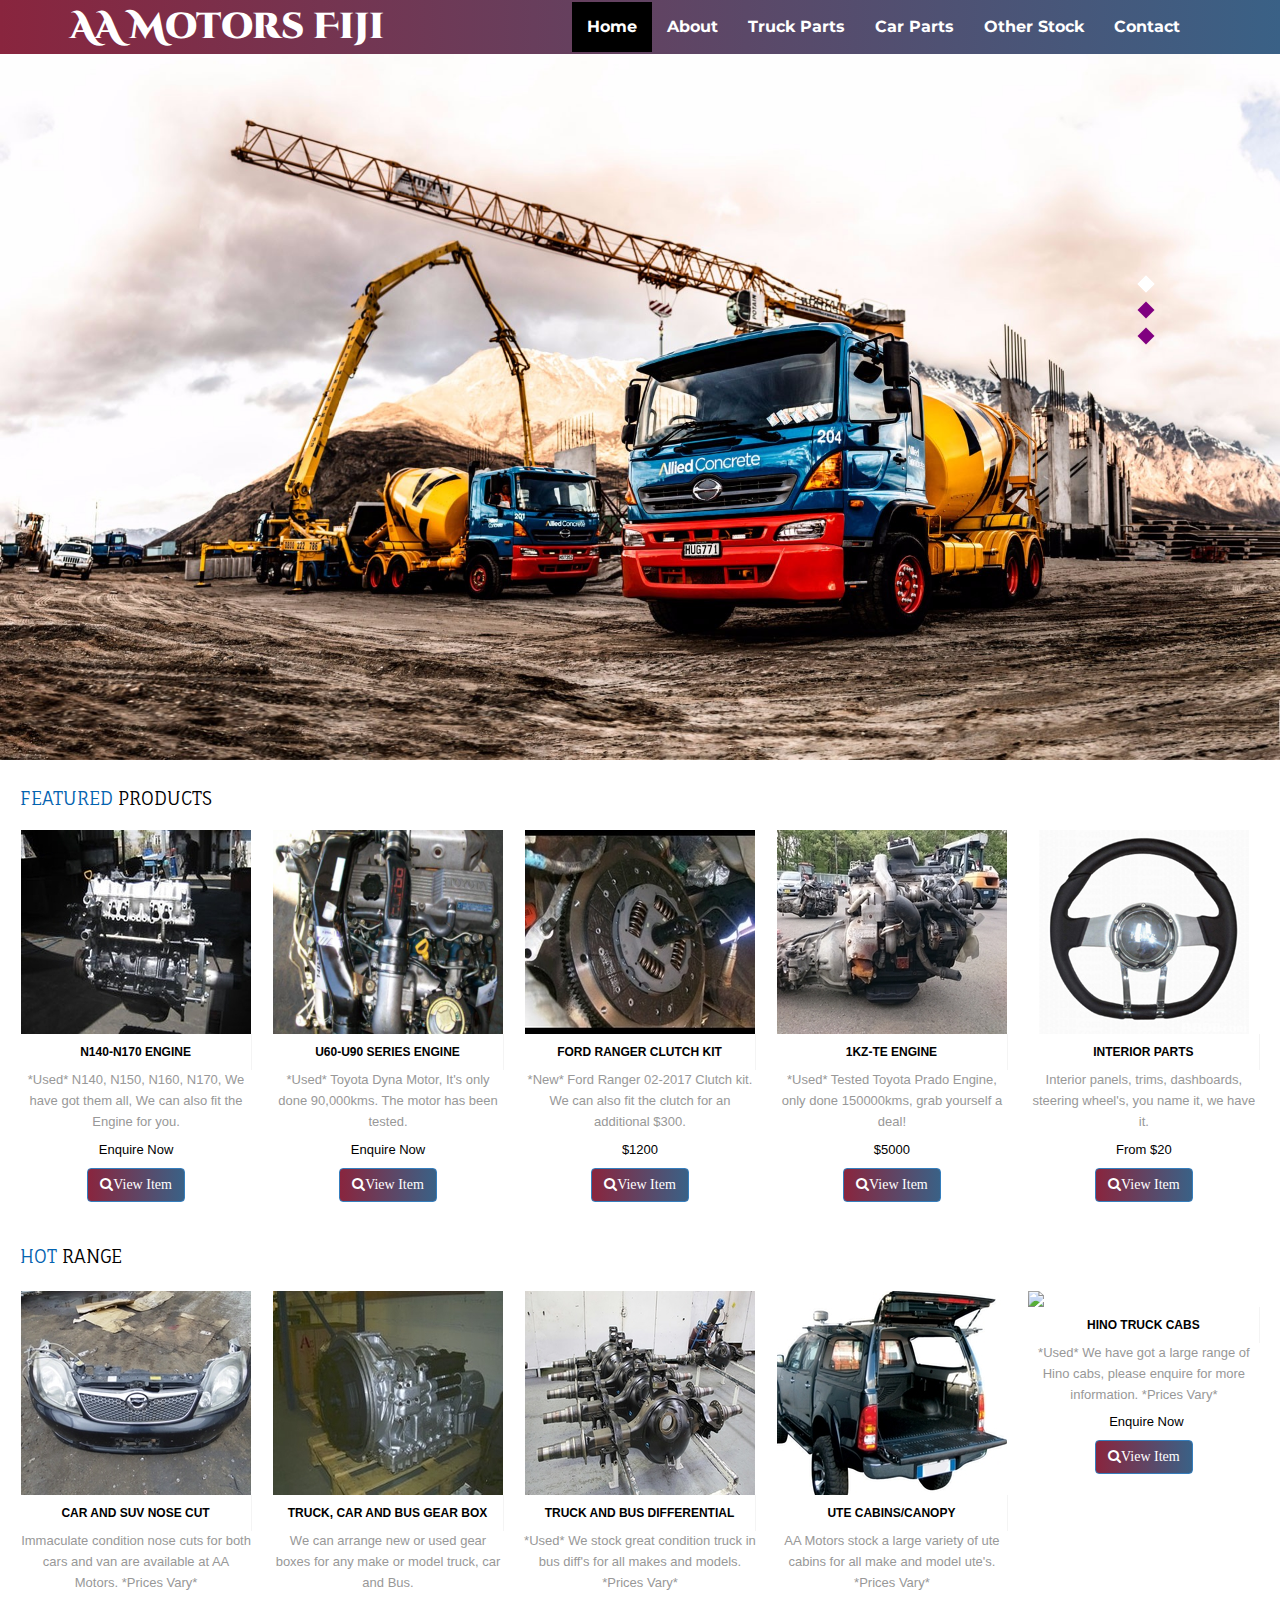
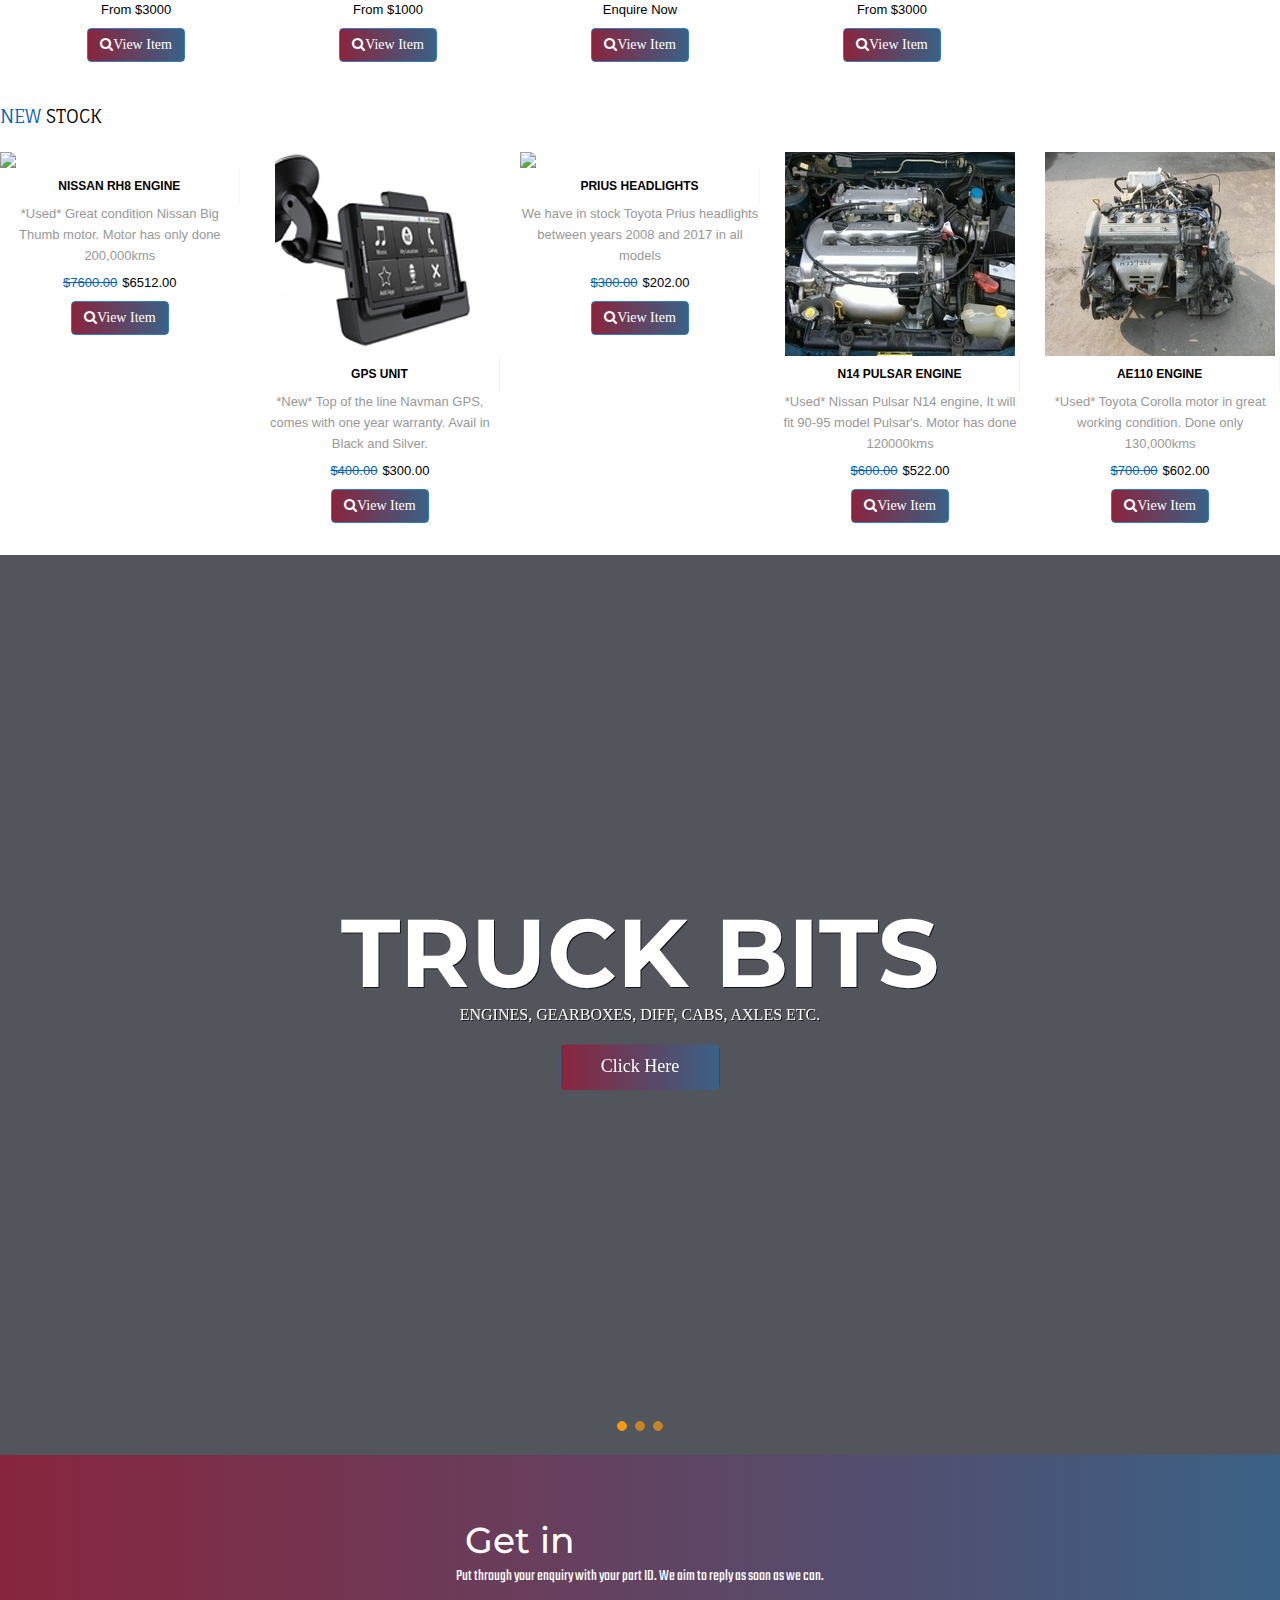
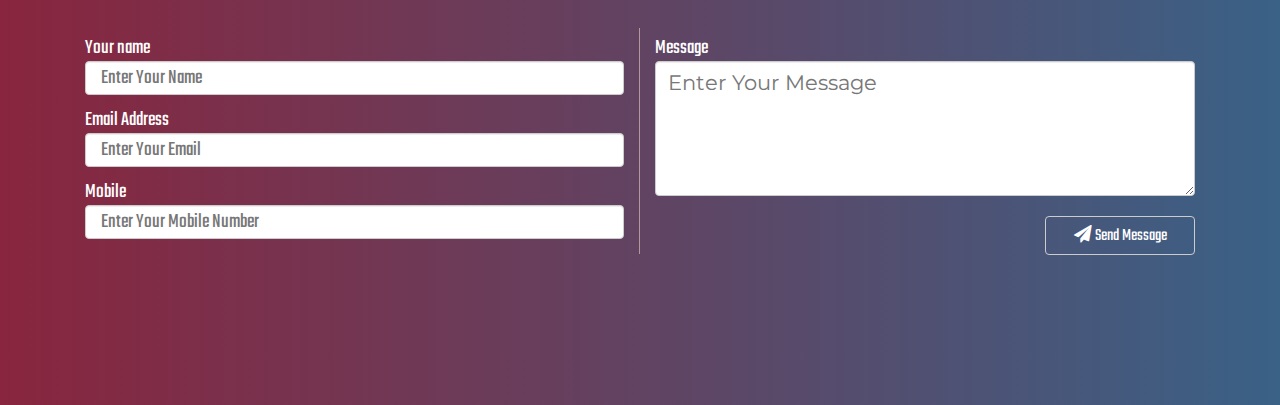
==== index.html @ eac6864b "Update index.html" ====
<!DOCTYPE HTML>
<html>
	<head>
		<meta http-equiv="Content-Type" content="text/html; charset=utf-8" />
		<title>AA Motors Fiji | Truck Parts | Car Parts | Spare Parts</title>
		<link href="css/style.css" rel="stylesheet" type="text/css"  media="all" />
		<link href='http://fonts.googleapis.com/css?family=Fauna+One' rel='stylesheet' type='text/css'>
		<link rel="stylesheet" href="css/responsiveslides.css">
		<script src="http://ajax.googleapis.com/ajax/libs/jquery/1.8.3/jquery.min.js"></script>
		<script src="js/responsiveslides.min.js"></script>
		
		
		 <link href="vendor/bootstrap/css/bootstrap.min.css" rel="stylesheet">
		  <link href="https://fonts.googleapis.com/css?family=Oleo+Script:400,700" rel="stylesheet">
   	<link href="https://fonts.googleapis.com/css?family=Teko:400,700" rel="stylesheet">
   	<link href="https://maxcdn.bootstrapcdn.com/font-awesome/4.7.0/css/font-awesome.min.css" rel="stylesheet">
<!--CODEEE-->
<!-- Custom-Stylesheet-Links -->
<!-- Bootstrap-CSS --> 	<link rel="stylesheet" href="css/bootstrap.min.css"	type="text/css" media="all">
<!-- Index-Page-CSS --> <link rel="stylesheet" href="css/style.css" 		type="text/css" media="all">
<!-- Animate.CSS --> 	<link rel="stylesheet" href="css/animate.css" 		type="text/css" media="all">
<!-- //Custom-Stylesheet-Links -->

<!-- Fonts -->
<!-- Body-Font -->	 <link rel="stylesheet" href="//fonts.googleapis.com/css?family=Open+Sans:400,300,600,700,800" type="text/css">
<!-- Logo-Font -->	 <link rel="stylesheet" href="//fonts.googleapis.com/css?family=Cinzel+Decorative:400,900,700" type="text/css">
<!-- Navbar-Font --> <link rel="stylesheet" href="//fonts.googleapis.com/css?family=Montserrat:400,700"			   type="text/css">
	
	<!-- CODEEE END -->
   
		  <script>
		    // You can also use "$(window).load(function() {"
			    $(function () {
			
			      // Slideshow 1
			      $("#slider1").responsiveSlides({
			        maxwidth: 1920,
			        speed: 600
			      });
			});
		  </script>
	</head>
	<body>
		<!---start-wrap--->
		
			<!---start-header--->
			
			<!--- nav bar--->
			
			
		<div class="header agileits w3layouts" id="home">

		<!-- Navbar -->
		<nav class="navbar navbar-default w3l aits wow bounceInUp agileits w3layouts">
			<div class="container">

				<div class="navbar-header agileits w3layouts">
					<button type="button" class="navbar-toggle agileits w3layouts collapsed" data-toggle="collapse" data-target="#navbar" aria-expanded="false">
						<span class="sr-only agileits w3layouts">Toggle navigation</span>
						<span class="icon-bar w3l"></span>
						<span class="icon-bar aits"></span>
						<span class="icon-bar w3laits"></span>
					</button>
					<a class="navbar-brand agileits w3layouts" href="index.html">AA Motors Fiji</a>
				</div>

				<div id="navbar" class="navbar-collapse agileits w3layouts navbar-right collapse">
					<ul class="nav agileits w3layouts navbar-nav">
						<li class="active"><a href="index.html">Home</a></li>
						<li><a href="about.html">About</a></li>
						<li><a href="truck.html">Truck Parts</a></li>
						<li><a href="carparts.html">Car Parts</a></li>
						<li><a href="otherstock.html">Other Stock</a></li>
						<li><a href="contact.html">Contact</a></li>
					</ul>
				</div>

			</div>
		</nav>
		<!-- //Navbar -->
						
			<!---end-top-header--->
			<!---End-header--->
			</div>
			
				<!--start-image-slider---->
					
				
		<div class="slider agileits w3layouts">
			<div class="slider-1 agileits w3layouts">
				<ul class="rslides agileits w3layouts" id="slider1">
				<li>
					<img src="images/slide-1.jpg" alt="Agileits W3layouts">
					
					<div class="caption agileits w3layouts">
						<h4> <span></span></h4>
					</div>
				</li>
				<li>
					<img src="images/slide-2.jpg" alt="Agileits W3layouts">
					<div class="caption agileits w3layouts">
						<h3></h3>
					</div>			
				</li>
				<!--<li>
					<img src="images/slide-3.jpg" alt="Agileits W3layouts">
					<div class="caption agileits w3layouts">
						<h3></h3>
					</div>
				</li>
				<li>
					<img src="images/slide-4.jpg" alt="Agileits W3layouts">
					<div class="caption agileits w3layouts">
						<h3></h3>
					</div>
				</li>-->
				<li>
					<img src="images/slide-5.jpg" alt="Agileits W3layouts">
					
					<div class="caption agileits w3layouts">
						<h3></h3>
					</div>
					
				</li>
			</ul>
			</div>
			
		</div>
		<!-- //Slider1 -->
		<div class="clearfix"></div>

	</div>
					
					
					
					<!--End-image-slider---->
				<div class="content">
					<div class="products-box">
					<div class="products">
						<h5><span>FEATURED</span> PRODUCTS</h5>
						<div class="section group">
							<div class="grid_1_of_5 images_1_of_5">
								 <img src="images/n140.jpg">
								 <h3>N140-N170 Engine</h3>
								 <p>*Used* N140, N150, N160, N170, We have got them all, We can also fit the Engine for you.</p>
								 <h4>Enquire Now</h4>
							     <button type="button" class="btn btn-primary" data-toggle="modal" data-target="#product_view14"><i class="fa fa-search"></i>View Item</button>
						   </div>
						   
							<div class="grid_1_of_5 images_1_of_5">
								 <img src="images/dyna.jpg">
								 <h3>U60-U90 Series Engine</h3>
								<p>*Used* Toyota Dyna Motor, It's only done 90,000kms. The motor has been tested.</p>
								<h4>Enquire Now</h4>
							   <button type="button" class="btn btn-primary" data-toggle="modal" data-target="#product_view13"><i class="fa fa-search"></i>View Item</button>
						    </div>

							<div class="grid_1_of_5 images_1_of_5">
								<img src="images/clutch.jpg">
								 <h3>Ford Ranger Clutch Kit</h3>
								 <p>*New* Ford Ranger 02-2017 Clutch kit. We can also fit the clutch for an additional $300.</p>
								 <h4>$1200</h4>
							   <button type="button" class="btn btn-primary" data-toggle="modal" data-target="#product_view12"><i class="fa fa-search"></i>View Item</button>
							</div>
							<div class="grid_1_of_5 images_1_of_5">
								 <img src="images/1kz.jpg">
								 <h3>1KZ-TE Engine </h3>
								 <p>*Used* Tested Toyota Prado Engine, only done 150000kms, grab yourself a deal! </p>
								 <h4>$5000</h4>
							     <button type="button" class="btn btn-primary" data-toggle="modal" data-target="#product_view11"><i class="fa fa-search"></i>View Item</button>
							</div>
							<div class="grid_1_of_5 images_1_of_5">
								 <img src="images/g4.jpg">
								 <h3>Interior Parts</h3>
								 <p>Interior panels, trims, dashboards, steering wheel's, you name it, we have it.</p>
								 <h4>From $20</h4>
							     <button type="button" class="btn btn-primary" data-toggle="modal" data-target="#product_view10"><i class="fa fa-search"></i>View Item</button>
							</div>
						</div>
					</div>
					
					
					
					
					
					<div class="products products-secondbox">
						<h5><span>Hot</span> Range</h5>
						<div class="section group">
							<div class="grid_1_of_5 images_1_of_5">
								 <img src="images/nosecut.jpg">
								 <h3>Car and Suv Nose Cut</h3>
								 <p>Immaculate condition nose cuts for both cars and van are available at AA Motors. *Prices Vary*</p>
								 <h4>From $3000</h4>
							    <button type="button" class="btn btn-primary" data-toggle="modal" data-target="#product_view9"><i class="fa fa-search"></i>View Item</button>
						   </div>
							<div class="grid_1_of_5 images_1_of_5">
								 <img src="images/gearbox.jpg">
								 <h3>Truck, Car and Bus Gear Box</h3>
								<p>We can arrange new or used gear boxes for any make or model truck, car and Bus. </p>
								 <h4>From $1000</h4>
							     <button type="button" class="btn btn-primary" data-toggle="modal" data-target="#product_view8"><i class="fa fa-search"></i>View Item</button>
						    </div>
							<div class="grid_1_of_5 images_1_of_5">
								<img src="images/diff.jpg">
								 <h3>Truck and Bus Differential</h3>
								 <p>*Used* We stock great condition truck in bus diff's for all makes and models. *Prices Vary*</p>
								  <h4>Enquire Now</h4>
							    <button type="button" class="btn btn-primary" data-toggle="modal" data-target="#product_view7"><i class="fa fa-search"></i>View Item</button>
							</div>
							<div class="grid_1_of_5 images_1_of_5">
								 <img src="images/ute.jpg">
								 <h3>Ute Cabins/Canopy </h3>
								 <p>AA Motors stock a large variety of ute cabins for all make and model ute's. *Prices Vary*</p>
								 <h4>From $3000</h4>
							    <button type="button" class="btn btn-primary" data-toggle="modal" data-target="#product_view6"><i class="fa fa-search"></i>View Item</button>
							</div>
							<div class="grid_1_of_5 images_1_of_5">
								 <img src="images/hinoc.jpg">
								 <h3>Hino Truck Cabs</h3>
								 <p>*Used* We have got a large range of Hino cabs, please enquire for more information. *Prices Vary*</p>
								 <h4><span></span>Enquire Now</h4>
							     <button type="button" class="btn btn-primary" data-toggle="modal" data-target="#product_view5"><i class="fa fa-search"></i>View Item</button>
							</div>
						</div>
					</div>
				</div>
			</div>
			
			<div class="products products-secondbox">
						<h5><span>New</span> Stock</h5>
						<div class="section group">
							<div class="grid_1_of_5 images_1_of_5">
								 <img src="images/rh8.jpg">
								 <h3>Nissan RH8 Engine</h3>
								 <p>*Used* Great condition Nissan Big Thumb motor. Motor has only done 200,000kms </p>
								 <h4><span>$7600.00</span>$6512.00</h4>
							   <button type="button" class="btn btn-primary" data-toggle="modal" data-target="#product_view4"><i class="fa fa-search"></i>View Item</button>
						   </div>
						   
							<div class="grid_1_of_5 images_1_of_5">
								 <img src="images/g6.jpg">
								 <h3>GPS Unit</h3>
								<p>*New* Top of the line Navman GPS, comes with one year warranty. Avail in Black and Silver.</p>
								 <h4><span>$400.00</span>$300.00</h4>
							     <button type="button" class="btn btn-primary" data-toggle="modal" data-target="#product_view3"><i class="fa fa-search"></i>View Item</button>
						    </div>
							<div class="grid_1_of_5 images_1_of_5">
								<img src="images/prius.jpg">
								 <h3>Prius Headlights</h3>
								 <p>We have in stock Toyota Prius headlights between years 2008 and 2017 in all models</p>
								  <h4><span>$300.00</span>$202.00</h4>
							    <button type="button" class="btn btn-primary" data-toggle="modal" data-target="#product_view2"><i class="fa fa-search"></i>View Item</button>
							</div>
							<div class="grid_1_of_5 images_1_of_5">
								 <img src="images/n14.jpg">
								 <h3>N14 Pulsar Engine </h3>
								 <p>*Used* Nissan Pulsar N14 engine, It will fit 90-95 model Pulsar's. Motor has done 120000kms</p>
								 <h4><span>$600.00</span>$522.00</h4>
							     <button type="button" class="btn btn-primary" data-toggle="modal" data-target="#product_view1"><i class="fa fa-search"></i>View Item</button>
							</div>
							<div class="grid_1_of_5 images_1_of_5">
								 <img src="images/ae110.jpg">
								 <h3>AE110 Engine</h3>
								 <p>*Used* Toyota Corolla motor in great working condition. Done only 130,000kms</p>
								 <h4><span>$700.00</span>$602.00</h4>
							     <button type="button" class="btn btn-primary" data-toggle="modal" data-target="#product_view"><i class="fa fa-search"></i>View Item</button>
							</div>
						</div>
					</div>
				</div>
			</div>
			<div class="clear"> </div>
			
			
			<div class="modal fade product_view" id="product_view">
    <div class="modal-dialog">
        <div class="modal-content">
            <div class="modal-header">
                <a href="#" data-dismiss="modal" class="class pull-right"><span class="glyphicon glyphicon-remove"></span></a>
                <h3 class="modal-title">AE110 Engine</h3>
            </div>
            <div class="modal-body">
                <div class="row">
                    <div class="col-md-6 product_img">
                        <img src="images/ae110.jpg" class="img-responsive">
                    </div>
                    <div class="col-md-6 product_content">
                        
						 <h4 class="modal-title">Product ID: AA0010</h4>
                       
                        <p>Please contact the team at AA Motors for more information on this product. Be sure to add the product ID in the message.</p>
                     
                        <div class="row">
                            <div class="col-md-4 col-sm-6 col-xs-12">
                                <select class="form-control" name="select">
                                    <option value="" selected="">Stock</option>
                                    <option value="black">4</option>
                                    
                                </select>
                            </div>
                            <!-- end col -->
                            <div class="col-md-4 col-sm-6 col-xs-12">
                                <select class="form-control" name="select">
                                    <option value="">Year Avail</option>
                                    <option value="">1994</option>
                                    <option value="">1995</option>
                                    <option value="">1996</option>
                                    <option value="">1998</option>
									 <option value="">1999</option>
                                </select>
                            </div>
                          
                        </div>
                        <div class="space-ten"></div>
                        <div class="btn-ground">
                            <a href="contact.html" ><button type="button" class="btn btn-primary"><span class="glyphicon glyphicon-shopping-cart"></span>Enquire Now</button></a>
                        <!-- <a href="#" onClick="history.go(-1)"><button  type="button" class="btn btn-primary"></a><span class="glyphicon glyphicon-heart" ></span>Go Back</button>-->
                       
					   </div>
                    </div>
                </div>
            </div>
        </div>
		
		</div>
		</div>
		
		
		
			<div class="modal fade product_view" id="product_view1">
    <div class="modal-dialog">
        <div class="modal-content">
            <div class="modal-header">
                <a href="#" data-dismiss="modal" class="class pull-right"><span class="glyphicon glyphicon-remove"></span></a>
                <h3 class="modal-title">N14 Engine</h3>
            </div>
            <div class="modal-body">
                <div class="row">
                    <div class="col-md-6 product_img">
                        <img src="images/n14.jpg" class="img-responsive">
                    </div>
                    <div class="col-md-6 product_content">
                        
						 <h4 class="modal-title">Product ID: AA0011</h4>
                       
                        <p>Please contact the team at AA Motors for more information on this product. Be sure to add the product ID in the message.</p>
                     
                        <div class="row">
                            <div class="col-md-4 col-sm-6 col-xs-12">
                                <select class="form-control" name="select">
                                    <option value="" selected="">Stock</option>
                                    <option value="black">4</option>
                                    
                                </select>
                            </div>
                            <!-- end col -->
                            <div class="col-md-4 col-sm-6 col-xs-12">
                                <select class="form-control" name="select">
                                    <option value="">Year Avail</option>
                                    <option value="">1994</option>
                                    <option value="">1995</option>
                                    <option value="">1996</option>
                                
                                </select>
                            </div>
                          
                        </div>
                        <div class="space-ten"></div>
                        <div class="btn-ground">
                            <a href="contact.html" ><button type="button" class="btn btn-primary"><span class="glyphicon glyphicon-shopping-cart"></span>Enquire Now</button></a>
                        <!-- <a href="#" onClick="history.go(-1)"><button  type="button" class="btn btn-primary"></a><span class="glyphicon glyphicon-heart" ></span>Go Back</button>-->
                       
					   </div>
                    </div>
                </div>
            </div>
        </div>
		
		</div>
		</div>
		
		
		
			<div class="modal fade product_view" id="product_view2">
    <div class="modal-dialog">
        <div class="modal-content">
            <div class="modal-header">
                <a href="#" data-dismiss="modal" class="class pull-right"><span class="glyphicon glyphicon-remove"></span></a>
                <h3 class="modal-title">Prius Headlights</h3>
            </div>
            <div class="modal-body">
                <div class="row">
                    <div class="col-md-6 product_img">
                        <img src="images/Prius.jpg" class="img-responsive">
                    </div>
                    <div class="col-md-6 product_content">
                        
						 <h4 class="modal-title">Product ID: AA0012</h4>
                       
                        <p>Please contact the team at AA Motors for more information on this product. Be sure to add the product ID in the message.</p>
                     
                        <div class="row">
                            <div class="col-md-4 col-sm-6 col-xs-12">
                                <select class="form-control" name="select">
                                    <option value="" selected="">Stock</option>
                                    <option value="black">9</option>
                                    
                                </select>
                            </div>
                            <!-- end col -->
                            <div class="col-md-4 col-sm-6 col-xs-12">
                                <select class="form-control" name="select">
                                    <option value="">Year Avail</option>
                                    <option value="">2008</option>
                                    <option value="">2009</option>
                                    <option value="">2012</option>
                                    <option value="">2014</option>
									 <option value="">2016</option>
                                </select>
                            </div>
                          
                        </div>
                        <div class="space-ten"></div>
                        <div class="btn-ground">
                            <a href="contact.html" ><button type="button" class="btn btn-primary"><span class="glyphicon glyphicon-shopping-cart"></span>Enquire Now</button></a>
                        <!-- <a href="#" onClick="history.go(-1)"><button  type="button" class="btn btn-primary"></a><span class="glyphicon glyphicon-heart" ></span>Go Back</button>-->
                       
					   </div>
                    </div>
                </div>
            </div>
        </div>
		
		</div>
		</div>
		
		
		
			<div class="modal fade product_view" id="product_view3">
    <div class="modal-dialog">
        <div class="modal-content">
            <div class="modal-header">
                <a href="#" data-dismiss="modal" class="class pull-right"><span class="glyphicon glyphicon-remove"></span></a>
                <h3 class="modal-title">GPS Unit</h3>
            </div>
            <div class="modal-body">
                <div class="row">
                    <div class="col-md-6 product_img">
                        <img src="images/g6.jpg" class="img-responsive">
                    </div>
                    <div class="col-md-6 product_content">
                        
						 <h4 class="modal-title">Product ID: AA0013</h4>
                       
                        <p>Please contact the team at AA Motors for more information on this product. Be sure to add the product ID in the message.</p>
                     
                        <div class="row">
                            <div class="col-md-4 col-sm-6 col-xs-12">
                                <select class="form-control" name="select">
                                    <option value="" selected="">Stock</option>
                                    <option value="black">7</option>
                                    
                                </select>
                            </div>
                            <!-- end col -->
                            <div class="col-md-4 col-sm-6 col-xs-12">
                                <select class="form-control" name="select">
                                    <option value="">Model Avail</option>
                                    <option value="">Navman-120</option>
                             
                                </select>
                            </div>
                          
                        </div>
                        <div class="space-ten"></div>
                        <div class="btn-ground">
                            <a href="contact.html" ><button type="button" class="btn btn-primary"><span class="glyphicon glyphicon-shopping-cart"></span>Enquire Now</button></a>
                        <!-- <a href="#" onClick="history.go(-1)"><button  type="button" class="btn btn-primary"></a><span class="glyphicon glyphicon-heart" ></span>Go Back</button>-->
                       
					   </div>
                    </div>
                </div>
            </div>
        </div>
		
		</div>
		</div>
		
		
		
		
			<div class="modal fade product_view" id="product_view4">
    <div class="modal-dialog">
        <div class="modal-content">
            <div class="modal-header">
                <a href="#" data-dismiss="modal" class="class pull-right"><span class="glyphicon glyphicon-remove"></span></a>
                <h3 class="modal-title">RH8 Engine</h3>
            </div>
            <div class="modal-body">
                <div class="row">
                    <div class="col-md-6 product_img">
                        <img src="images/rh8.jpg" class="img-responsive">
                    </div>
                    <div class="col-md-6 product_content">
                        
						 <h4 class="modal-title">Product ID: AA0014</h4>
                       
                        <p>Please contact the team at AA Motors for more information on this product. Be sure to add the product ID in the message.</p>
                     
                        <div class="row">
                            <div class="col-md-4 col-sm-6 col-xs-12">
                                <select class="form-control" name="select">
                                    <option value="" selected="">Stock</option>
                                    <option value="black">2</option>
                                    
                                </select>
                            </div>
                            <!-- end col -->
                       
                          
                        </div>
                        <div class="space-ten"></div>
                        <div class="btn-ground">
                            <a href="contact.html" ><button type="button" class="btn btn-primary"><span class="glyphicon glyphicon-shopping-cart"></span>Enquire Now</button></a>
                        <!-- <a href="#" onClick="history.go(-1)"><button  type="button" class="btn btn-primary"></a><span class="glyphicon glyphicon-heart" ></span>Go Back</button>-->
                       
					   </div>
                    </div>
                </div>
            </div>
        </div>
		
		</div>
		</div>
		
		
		
			<div class="modal fade product_view" id="product_view5">
    <div class="modal-dialog">
        <div class="modal-content">
            <div class="modal-header">
                <a href="#" data-dismiss="modal" class="class pull-right"><span class="glyphicon glyphicon-remove"></span></a>
                <h3 class="modal-title">Hino Cabs</h3>
            </div>
            <div class="modal-body">
                <div class="row">
                    <div class="col-md-6 product_img">
                        <img src="images/Hinoc.jpg" class="img-responsive">
                    </div>
                    <div class="col-md-6 product_content">
                        
						 <h4 class="modal-title">Product ID: AA0015</h4>
                       
                        <p>Please contact the team at AA Motors for more information on Hino cabs. Be sure to add the product ID in the message.</p>
                     
                        <div class="row">
                            <div class="col-md-4 col-sm-6 col-xs-12">
                                <select class="form-control" name="select">
                                    <option value="" selected="">Stock</option>
                                    <option value="black">6</option>
                                    
                                </select>
                            </div>
                            <!-- end col -->
                            <div class="col-md-4 col-sm-6 col-xs-12">
                                <select class="form-control" name="select">
                                    <option value="">Year Avail</option>
                                    <option value="">1994</option>
                                    <option value="">1995</option>
                                    <option value="">1996</option>
                                    <option value="">1998</option>
									 <option value="">1999</option>
                                </select>
                            </div>
                          
                        </div>
                        <div class="space-ten"></div>
                        <div class="btn-ground">
                            <a href="contact.html" ><button type="button" class="btn btn-primary"><span class="glyphicon glyphicon-shopping-cart"></span>Enquire Now</button></a>
                        <!-- <a href="#" onClick="history.go(-1)"><button  type="button" class="btn btn-primary"></a><span class="glyphicon glyphicon-heart" ></span>Go Back</button>-->
                       
					   </div>
                    </div>
                </div>
            </div>
        </div>
		
		</div>
		</div>
		
		
		
			<div class="modal fade product_view" id="product_view6">
    <div class="modal-dialog">
        <div class="modal-content">
            <div class="modal-header">
                <a href="#" data-dismiss="modal" class="class pull-right"><span class="glyphicon glyphicon-remove"></span></a>
                <h3 class="modal-title">Ute cabins/Canopys</h3>
            </div>
            <div class="modal-body">
                <div class="row">
                    <div class="col-md-6 product_img">
                        <img src="images/ute.jpg" class="img-responsive">
                    </div>
                    <div class="col-md-6 product_content">
                        
						 <h4 class="modal-title">Product ID: AA0016</h4>
                       
                        <p>Please contact the team at AA Motors for more information on Ute Cabins/Canopys. Be sure to add the product ID in the message.</p>
                     
                        <div class="row">
                            <div class="col-md-4 col-sm-6 col-xs-12">
                                <select class="form-control" name="select">
                                    <option value="" selected="">Stock</option>
                                    <option value="black">14</option>
                                    
                                </select>
                            </div>
                            <!-- end col -->
                            <div class="col-md-4 col-sm-6 col-xs-12">
                                <select class="form-control" name="select">
                                    <option value="">Models</option>
                                    <option value="">Toyota</option>
                                    <option value="">Nissan</option>
                                    <option value="">Mazda</option>
                                    <option value="">Datsun</option>
									 
                                </select>
                            </div>
                          
                        </div>
                        <div class="space-ten"></div>
                        <div class="btn-ground">
                            <a href="contact.html" ><button type="button" class="btn btn-primary"><span class="glyphicon glyphicon-shopping-cart"></span>Enquire Now</button></a>
                        <!-- <a href="#" onClick="history.go(-1)"><button  type="button" class="btn btn-primary"></a><span class="glyphicon glyphicon-heart" ></span>Go Back</button>-->
                       
					   </div>
                    </div>
                </div>
            </div>
        </div>
		
		</div>
		</div>
		
		
			<div class="modal fade product_view" id="product_view7">
    <div class="modal-dialog">
        <div class="modal-content">
            <div class="modal-header">
                <a href="#" data-dismiss="modal" class="class pull-right"><span class="glyphicon glyphicon-remove"></span></a>
                <h3 class="modal-title">Truck/Van/Bus Diff</h3>
            </div>
            <div class="modal-body">
                <div class="row">
                    <div class="col-md-6 product_img">
                        <img src="images/diff.jpg" class="img-responsive">
                    </div>
                    <div class="col-md-6 product_content">
                        
						 <h4 class="modal-title">Product ID: AA0017</h4>
                       
                        <p>Please contact the team at AA Motors for more information on Diff's. Be sure to add the product ID in the message.</p>
                     
                        <div class="row">
                            <div class="col-md-4 col-sm-6 col-xs-12">
                                <select class="form-control" name="select">
                                    <option value="" selected="">Stock</option>
                                    <option value="black">40</option>
                                    
                                </select>
                            </div>
                            <!-- end col -->
                            <div class="col-md-4 col-sm-6 col-xs-12">
                                <select class="form-control" name="select">
                                    <option value="">All Models</option>
                                    <option value="">Toyota</option>
                                    <option value="">Nissan</option>
                                    <option value="">Isuzu</option>
                                    <option value="">Mazda</option>
									<option value="">Mitsubishi</option>
									 <option value="">Hino</option>
                                </select>
                            </div>
                          
                        </div>
                        <div class="space-ten"></div>
                        <div class="btn-ground">
                            <a href="contact.html" ><button type="button" class="btn btn-primary"><span class="glyphicon glyphicon-shopping-cart"></span>Enquire Now</button></a>
                        <!-- <a href="#" onClick="history.go(-1)"><button  type="button" class="btn btn-primary"></a><span class="glyphicon glyphicon-heart" ></span>Go Back</button>-->
                       
					   </div>
                    </div>
                </div>
            </div>
        </div>
		
		</div>
		</div>
		
		
		
		<div class="modal fade product_view" id="product_view8">
    <div class="modal-dialog">
        <div class="modal-content">
            <div class="modal-header">
                <a href="#" data-dismiss="modal" class="class pull-right"><span class="glyphicon glyphicon-remove"></span></a>
                <h3 class="modal-title">Truck Gearboxes</h3>
            </div>
            <div class="modal-body">
                <div class="row">
                    <div class="col-md-6 product_img">
                        <img src="images/gearbox.jpg" class="img-responsive">
                    </div>
                    <div class="col-md-6 product_content">
                        
						 <h4 class="modal-title">Product ID: AA0018</h4>
                       
                        <p>Please contact the team at AA Motors for more information on Gearboxes. Be sure to add the product ID in the message.</p>
                     
                        <div class="row">
                            <div class="col-md-4 col-sm-6 col-xs-12">
                                <select class="form-control" name="select">
                                    <option value="" selected="">Stock</option>
                                    <option value="black">40</option>
                                    
                                </select>
                            </div>
                            <!-- end col -->
                            <div class="col-md-4 col-sm-6 col-xs-12">
                                <select class="form-control" name="select">
                                    <option value="">All Models</option>
                                    <option value="">Toyota</option>
                                    <option value="">Nissan</option>
                                    <option value="">Isuzu</option>
                                    <option value="">Mazda</option>
									<option value="">Mitsubishi</option>
									 <option value="">Hino</option>
                                </select>
                            </div>
                          
                        </div>
                        <div class="space-ten"></div>
                        <div class="btn-ground">
                            <a href="contact.html" ><button type="button" class="btn btn-primary"><span class="glyphicon glyphicon-shopping-cart"></span>Enquire Now</button></a>
                        <!-- <a href="#" onClick="history.go(-1)"><button  type="button" class="btn btn-primary"></a><span class="glyphicon glyphicon-heart" ></span>Go Back</button>-->
                       
					   </div>
                    </div>
                </div>
            </div>
        </div>
		
		</div>
		</div>
		
		
		<div class="modal fade product_view" id="product_view9">
    <div class="modal-dialog">
        <div class="modal-content">
            <div class="modal-header">
                <a href="#" data-dismiss="modal" class="class pull-right"><span class="glyphicon glyphicon-remove"></span></a>
                <h3 class="modal-title">Nosecuts</h3>
            </div>
            <div class="modal-body">
                <div class="row">
                    <div class="col-md-6 product_img">
                        <img src="images/nosecut.jpg" class="img-responsive">
                    </div>
                    <div class="col-md-6 product_content">
                        
						 <h4 class="modal-title">Product ID: AA0019</h4>
                       
                        <p>Please contact the team at AA Motors for more information on Nosecuts. Be sure to add the product ID in the message.</p>
                     
                        <div class="row">
                            <div class="col-md-4 col-sm-6 col-xs-12">
                                <select class="form-control" name="select">
                                    <option value="" selected="">Stock</option>
                                    <option value="black">20</option>
                                    
                                </select>
                            </div>
                            <!-- end col -->
                            <div class="col-md-4 col-sm-6 col-xs-12">
                                <select class="form-control" name="select">
                                    <option value="">All Models</option>
                                    <option value="">Toyota</option>
                                    <option value="">Nissan</option>
                                    <option value="">Isuzu</option>
                                    <option value="">Mazda</option>
									<option value="">Mitsubishi</option>
									 <option value="">Hino</option>
                                </select>
                            </div>
                          
                        </div>
                        <div class="space-ten"></div>
                        <div class="btn-ground">
                            <a href="contact.html" ><button type="button" class="btn btn-primary"><span class="glyphicon glyphicon-shopping-cart"></span>Enquire Now</button></a>
                        <!-- <a href="#" onClick="history.go(-1)"><button  type="button" class="btn btn-primary"></a><span class="glyphicon glyphicon-heart" ></span>Go Back</button>-->
                       
					   </div>
                    </div>
                </div>
            </div>
        </div>
		
		</div>
		</div>
		
		
		
		<div class="modal fade product_view" id="product_view10">
    <div class="modal-dialog">
        <div class="modal-content">
            <div class="modal-header">
                <a href="#" data-dismiss="modal" class="class pull-right"><span class="glyphicon glyphicon-remove"></span></a>
                <h3 class="modal-title">Interior Parts</h3>
            </div>
            <div class="modal-body">
                <div class="row">
                    <div class="col-md-6 product_img">
                        <img src="images/g4.jpg" class="img-responsive">
                    </div>
                    <div class="col-md-6 product_content">
                        
						 <h4 class="modal-title">Product ID: AA1000</h4>
                       
                        <p>Please contact the team at AA Motors for more information on Interior Bit's. Be sure to add the product ID in the message.</p>
                     
                        <div class="row">
                            <div class="col-md-4 col-sm-6 col-xs-12">
                                <select class="form-control" name="select">
                                    <option value="" selected="">Stock</option>
                                    <option value="black">30+</option>
                                    
                                </select>
                            </div>
                            <!-- end col -->
                            <div class="col-md-4 col-sm-6 col-xs-12">
                                <select class="form-control" name="select">
                                    <option value="">All Models</option>
                                    <option value="">Toyota</option>
                                    <option value="">Nissan</option>
                                    <option value="">Isuzu</option>
                                    <option value="">Mazda</option>
									<option value="">Mitsubishi</option>
									 <option value="">Hino</option>
                                </select>
                            </div>
                          
                        </div>
                        <div class="space-ten"></div>
                        <div class="btn-ground">
                            <a href="contact.html" ><button type="button" class="btn btn-primary"><span class="glyphicon glyphicon-shopping-cart"></span>Enquire Now</button></a>
                        <!-- <a href="#" onClick="history.go(-1)"><button  type="button" class="btn btn-primary"></a><span class="glyphicon glyphicon-heart" ></span>Go Back</button>-->
                       
					   </div>
                    </div>
                </div>
            </div>
        </div>
		
		</div>
		</div>
		
		
		<div class="modal fade product_view" id="product_view11">
    <div class="modal-dialog">
        <div class="modal-content">
            <div class="modal-header">
                <a href="#" data-dismiss="modal" class="class pull-right"><span class="glyphicon glyphicon-remove"></span></a>
                <h3 class="modal-title">1kz Engine</h3>
            </div>
            <div class="modal-body">
                <div class="row">
                    <div class="col-md-6 product_img">
                        <img src="images/1kz.jpg" class="img-responsive">
                    </div>
                    <div class="col-md-6 product_content">
                        
						 <h4 class="modal-title">Product ID: AA1100</h4>
                       
                        <p>Please contact the team at AA Motors for more information on the product. Be sure to add the product ID in the message.</p>
                     
                        <div class="row">
                            <div class="col-md-4 col-sm-6 col-xs-12">
                                <select class="form-control" name="select">
                                    <option value="" selected="">Stock</option>
                                    <option value="black">5</option>
                                    
                                </select>
                            </div>
                            <!-- end col -->
                            <div class="col-md-4 col-sm-6 col-xs-12">
                                <select class="form-control" name="select">
                                    <option value="">Year Avail</option>
                                    <option value="">1996</option>
                                    <option value="">1997</option>
                                    <option value="">1998</option>
                                    <option value="">1999</option>
									
                                </select>
                            </div>
                          
                        </div>
                        <div class="space-ten"></div>
                        <div class="btn-ground">
                            <a href="contact.html" ><button type="button" class="btn btn-primary"><span class="glyphicon glyphicon-shopping-cart"></span>Enquire Now</button></a>
                        <!-- <a href="#" onClick="history.go(-1)"><button  type="button" class="btn btn-primary"></a><span class="glyphicon glyphicon-heart" ></span>Go Back</button>-->
                       
					   </div>
                    </div>
                </div>
            </div>
        </div>
		
		</div>
		</div>
		
		<div class="modal fade product_view" id="product_view13">
    <div class="modal-dialog">
        <div class="modal-content">
            <div class="modal-header">
                <a href="#" data-dismiss="modal" class="class pull-right"><span class="glyphicon glyphicon-remove"></span></a>
                <h3 class="modal-title">Toyota Dyna Engine</h3>
            </div>
            <div class="modal-body">
                <div class="row">
                    <div class="col-md-6 product_img">
                        <img src="images/dyna.jpg" class="img-responsive">
                    </div>
                    <div class="col-md-6 product_content">
                        
						 <h4 class="modal-title">Product ID: AA1300</h4>
                       
                        <p>Please contact the team at AA Motors for more information on this product. Be sure to add the product ID in the message.</p>
                     
                        <div class="row">
                            <div class="col-md-4 col-sm-6 col-xs-12">
                                <select class="form-control" name="select">
                                    <option value="" selected="">Stock</option>
                                    <option value="black">7</option>
                                    
                                </select>
                            </div>
                            <!-- end col -->
                            
                          
                        </div>
                        <div class="space-ten"></div>
                        <div class="btn-ground">
                            <a href="contact.html" ><button type="button" class="btn btn-primary"><span class="glyphicon glyphicon-shopping-cart"></span>Enquire Now</button></a>
                        <!-- <a href="#" onClick="history.go(-1)"><button  type="button" class="btn btn-primary"></a><span class="glyphicon glyphicon-heart" ></span>Go Back</button>-->
                       
					   </div>
                    </div>
                </div>
            </div>
        </div>
		
		</div>
		</div>
		
		
		<div class="modal fade product_view" id="product_view7">
    <div class="modal-dialog">
        <div class="modal-content">
            <div class="modal-header">
                <a href="#" data-dismiss="modal" class="class pull-right"><span class="glyphicon glyphicon-remove"></span></a>
                <h3 class="modal-title">Truck/Van/Bus Diff</h3>
            </div>
            <div class="modal-body">
                <div class="row">
                    <div class="col-md-6 product_img">
                        <img src="images/diff.jpg" class="img-responsive">
                    </div>
                    <div class="col-md-6 product_content">
                        
						 <h4 class="modal-title">Product ID: AA0017</h4>
                       
                        <p>Please contact the team at AA Motors for more information on Diff's. Be sure to add the product ID in the message.</p>
                     
                        <div class="row">
                            <div class="col-md-4 col-sm-6 col-xs-12">
                                <select class="form-control" name="select">
                                    <option value="" selected="">Stock</option>
                                    <option value="black">40</option>
                                    
                                </select>
                            </div>
                            <!-- end col -->
                            <div class="col-md-4 col-sm-6 col-xs-12">
                                <select class="form-control" name="select">
                                    <option value="">All Models</option>
                                    <option value="">Toyota</option>
                                    <option value="">Nissan</option>
                                    <option value="">Isuzu</option>
                                    <option value="">Mazda</option>
									<option value="">Mitsubishi</option>
									 <option value="">Hino</option>
                                </select>
                            </div>
                          
                        </div>
                        <div class="space-ten"></div>
                        <div class="btn-ground">
                            <a href="contact.html" ><button type="button" class="btn btn-primary"><span class="glyphicon glyphicon-shopping-cart"></span>Enquire Now</button></a>
                        <!-- <a href="#" onClick="history.go(-1)"><button  type="button" class="btn btn-primary"></a><span class="glyphicon glyphicon-heart" ></span>Go Back</button>-->
                       
					   </div>
                    </div>
                </div>
            </div>
        </div>
		
		</div>
		</div>
		
		<div class="modal fade product_view" id="product_view12">
    <div class="modal-dialog">
        <div class="modal-content">
            <div class="modal-header">
                <a href="#" data-dismiss="modal" class="class pull-right"><span class="glyphicon glyphicon-remove"></span></a>
                <h3 class="modal-title">CLUTCH KIT</h3>
            </div>
            <div class="modal-body">
                <div class="row">
                    <div class="col-md-6 product_img">
                        <img src="images/clutch.jpg" class="img-responsive">
                    </div>
                    <div class="col-md-6 product_content">
                        
						 <h4 class="modal-title">Product ID: AA1412</h4>
                       
                        <p>Please contact the team at AA Motors for more information on this product. Be sure to add the product ID in the message.</p>
                     
                        <div class="row">
                            <div class="col-md-4 col-sm-6 col-xs-12">
                                <select class="form-control" name="select">
                                    <option value="" selected="">Stock</option>
                                    <option value="black">13</option>
									 <option value="black">ALL models</option>
                                    
                                </select>
                            </div>
                            <!-- end col -->
                            
                          
                        </div>
                        <div class="space-ten"></div>
                        <div class="btn-ground">
                            <a href="contact.html" ><button type="button" class="btn btn-primary"><span class="glyphicon glyphicon-shopping-cart"></span>Enquire Now</button></a>
                        <!-- <a href="#" onClick="history.go(-1)"><button  type="button" class="btn btn-primary"></a><span class="glyphicon glyphicon-heart" ></span>Go Back</button>-->
                       
					   </div>
                    </div>
                </div>
            </div>
        </div>
		
		</div>
		</div>
		
			<div class="modal fade product_view" id="product_view14">
    <div class="modal-dialog">
        <div class="modal-content">
            <div class="modal-header">
                <a href="#" data-dismiss="modal" class="class pull-right"><span class="glyphicon glyphicon-remove"></span></a>
                <h3 class="modal-title">N140-N170 Engine</h3>
            </div>
            <div class="modal-body">
                <div class="row">
                    <div class="col-md-6 product_img">
                        <img src="images/n140.jpg" class="img-responsive">
                    </div>
                    <div class="col-md-6 product_content">
                        
						 <h4 class="modal-title">Product ID: AA1400</h4>
                       
                        <p>Please contact the team at AA Motors for more information on this product. Be sure to add the product ID in the message.</p>
                     
                        <div class="row">
                            <div class="col-md-4 col-sm-6 col-xs-12">
                                <select class="form-control" name="select">
                                    <option value="" selected="">Stock</option>
                                    <option value="black">13</option>
                                    
                                </select>
                            </div>
                            <!-- end col -->
                            
                          
                        </div>
                        <div class="space-ten"></div>
                        <div class="btn-ground">
                            <a href="contact.html" ><button type="button" class="btn btn-primary"><span class="glyphicon glyphicon-shopping-cart"></span>Enquire Now</button></a>
                        <!-- <a href="#" onClick="history.go(-1)"><button  type="button" class="btn btn-primary"></a><span class="glyphicon glyphicon-heart" ></span>Go Back</button>-->
                       
					   </div>
                    </div>
                </div>
            </div>
        </div>
		
		</div>
		</div>
		
		
		<div class="carousel fade-carousel slide" data-ride="carousel" data-interval="2000" id="bs-carousel">
  <!-- Overlay -->
  <div class="overlay"></div>

  <!-- Indicators -->
  <ol class="carousel-indicators">
    <li data-target="#bs-carousel" data-slide-to="0" class="active"></li>
    <li data-target="#bs-carousel" data-slide-to="1"></li>
    <li data-target="#bs-carousel" data-slide-to="2"></li>
  </ol>
  
  <!-- Wrapper for slides -->
  <div class="carousel-inner">
    <div class="item slides active">
      <div class="slide-1"></div>
      <div class="hero">
        <hgroup>
            <h1>Truck Bits</h1>        
            <h3>Engines, Gearboxes, Diff, Cabs, Axles etc.</h3>
        </hgroup>
        <button class="btn btn-hero btn-lg" role="button">Click Here</button>
      </div>
    </div>
    <div class="item slides">
      <div class="slide-2"></div>
      <div class="hero">        
        <hgroup>
            <h1>Digger and Bus Bits</h1>        
            <h3>Engines, Gearboxes, Diff, Cabs, Axles etc.</h3>
        </hgroup>       
        <button class="btn btn-hero btn-lg" role="button">Click Here</button>
      </div>
    </div>
    <div class="item slides">
      <div class="slide-3"></div>
      <div class="hero">        
        <hgroup>
            <h1>Car and Motorbike Bits</h1>        
            <h3>Engines, Gearboxes, Diff, Nose Cuts, Axles etc.</h3>
        </hgroup>
        <button class="btn btn-hero btn-lg" role="button">Click Here</button>
      </div>
    </div>
  </div> 
</div>
		
		
		
			
			<!--contact-->
			
			
   <section id="contact">
			<div class="section-content">
				<h1 class="section-header">Get in <span class="content-header wow fadeIn " data-wow-delay="0.2s" data-wow-duration="2s"> Touch with us</span></h1>
				<h3>Put through your enquiry with your part ID. We aim to reply as soon as we can.</h3>
			</div>
			<div class="contact-section">
			<div class="container">
				<form action ="https://formspree.io/admin@aamotorsfiji.com" method ="post">
					<div class="col-md-6 form-line">
			  			<div class="form-group">
			  				<label for="exampleInputUsername">Your name</label>
					    	<input type="text" class="form-control" id="" placeholder=" Enter Your Name">
				  		</div>
				  		<div class="form-group">
					    	<label for="exampleInputEmail">Email Address</label>
					    	<input type="email" class="form-control" id="exampleInputEmail" placeholder=" Enter Your Email">
					  	</div>	
					  	<div class="form-group">
					    	<label for="telephone">Mobile</label>
					    	<input type="tel" class="form-control" id="telephone" placeholder=" Enter Your Mobile Number">
			  			</div>
			  		</div>
			  		<div class="col-md-6">
			  			<div class="form-group">
			  				<label for ="description"> Message</label>
			  			 	<textarea  class="form-control" id="description" placeholder="Enter Your Message"></textarea>
			  			</div>
			  			<div>

			  				<button type="button" class="btn btn-default submit"><i class="fa fa-paper-plane" aria-hidden="true"></i>  Send Message</button>
			  			</div>
			  			
					</div>
				</form>
			</div>
		</section>

                



				
<!--Contact end-->
			
		
		<!---End-wrap--->
		<!---CODEEEE--->
		<!-- Custom-JavaScript-File-Links -->

		<!-- Default-JavaScript -->	  <script type="text/javascript" src="js/jquery-2.1.4.min.js"></script>
		<!-- Bootstrap-JavaScript --> <script type="text/javascript" src="js/bootstrap.min.js"></script>

		<!-- Animate.CSS-JavaScript -->
			<script src="js/wow.min.js"></script>
				<script>
					new WOW().init();
				</script>
		<!-- //Animate.CSS-JavaScript -->

		<!-- Slider-JavaScript -->
			<script src="js/responsiveslides.min.js"></script>
			<script>
				$(function () {
					$("#slider1, #slider2, #slider3, #slider4").responsiveSlides({
						auto: true,
						nav: true,
						speed: 1500,
						namespace: "callbacks",
						pager: true,
					});
				});
			</script>
		<!-- //Slider-JavaScript -->

		

		<!-- Smooth-Scrolling-JavaScript -->
			<script type="text/javascript" src="js/move-top.js"></script>
			<script type="text/javascript" src="js/easing.js"></script>
			<script type="text/javascript">
					jQuery(document).ready(function($) {
						$(".scroll, .navbar li a, .footer li a").click(function(event){
							$('html,body').animate({scrollTop:$(this.hash).offset().top},1000);
						});
					});
			</script>
			
<!--<script>
var myWindow;



function closeWin() {
    myWindow.close();
}
</script>-->

<!--Note; Need to sort out the close quick view window-->
		
	
	<!-- CODEEEEE -->
		
		
	</body>
	  
</html>
---- css/style.css ----
html,body,div,span,applet,object,iframe,h2,h3,h4,h5,h6,p,blockquote,pre,a,abbr,acronym,address,big,cite,code,del,dfn,em,img,ins,kbd,q,s,samp,small,strike,strong,sub,sup,tt,var,b,u,i,dl,dt,dd,ol,nav ul,nav li,fieldset,form,label,legend,table,caption,tbody,tfoot,thead,tr,th,td,article,aside,canvas,details,embed,figure,figcaption,footer,header,hgroup,menu,nav,output,ruby,section,summary,time,mark,audio,video{margin:0;padding:0;border:0;font-size:100%;font:inherit;vertical-align:baseline;}
article, aside, details, figcaption, figure,footer, hgroup, menu, nav, section {display: block;}
ol,ul{list-style:none;margin:0px;padding:0px;}
blockquote,q{quotes:none;}
blockquote:before,blockquote:after,q:before,q:after{content:'';content:none;}
table{border-collapse:collapse;border-spacing:0;}

a{text-decoration:none;}
.txt-rt{text-align:right;}/* text align right */
.txt-lt{text-align:left;}/* text align left */
.txt-center{text-align:center;}/* text align center */
.float-rt{float:right;}/* float right */
.float-lt{float:left;}/* float left */
.clear{clear:both;}/* clear float */
.pos-relative{position:relative;}/* Position Relative */
.pos-absolute{position:absolute;}/* Position Absolute */
.vertical-base{	vertical-align:baseline;}/* vertical align baseline */
.vertical-top{	vertical-align:top;}/* vertical align top */
nav.vertical ul li{	display:block;}/* vertical menu */
nav.horizontal ul li{	display: inline-block;}/* horizontal menu */
img{max-width:100%;}

/*---start-wrap----*/

/*----top-nav----*/


.navbar-default {
	position: absolute;
	z-index: 99999;
	width: 100%;
	  background: #3a6186; 
  background: -webkit-linear-gradient(to left, #3a6186 , #89253e); 
  background: linear-gradient(to left, #3a6186 , #89253e); 
	border: none;
	border-radius: 0;
	margin: 0;
	padding: 2px 0;
}

.navbar-default .navbar-brand {
	color: white;
	font-family: 'Cinzel Decorative', cursive;
	font-size: 36px;
	font-weight: 800;
}

.navbar-default .navbar-nav>li>a {
	font-size: 16px;
	font-weight: 700;
	font-family: 'Montserrat', sans-serif;
	color: white;
}

.navbar-default .navbar-nav>li>a:hover, .navbar-default .navbar-nav>li>a:focus {
	color: yellow;
}

.navbar-default .navbar-nav>.active>a, .navbar-default .navbar-nav>.active>a:hover, .navbar-default .navbar-nav>.active>a:focus {
	color: white;
	background-color: black;
}

/*-----.image-slider----*/




.slider {
	position: relative;
	padding: 0;
	width:100%;
}

.rslides {
	position: relative;
	list-style: none;
	overflow: hidden;
	width: 100%;
	padding: 0;
	margin: 0;
}

.rslides li {
	-webkit-backface-visibility: hidden;
	position: absolute;
	display: none;
	width: 100%;
	left: 0;
	top: 0;
}

.rslides li:first-child {
	position: relative;
	display: block;
	float: left;
}

.rslides img {
	display: block;
	height: auto;
	float: left;
	width: 100%;
	border: 0;
}

.layer {
	position: absolute;
	width: 100%;
	height: 100%;
	background: rgba(0,0,0,.4);
	text-align: center;
}

.caption {
	position: absolute;
	top: 38%;
	left: 14%;
}

.caption h3 {
	text-align: left;
	font-size: 60px;
	font-weight: 800;
	line-height: 70px;
	color: #FFF;
	width: 65%;
}

.caption h3 span {
	color: purple;
}

a.callbacks_nav {
	display: none;
}

ul.callbacks_tabs {
	position: absolute;
	z-index: 9999;
	top: 35%;
	right: 10%;
}

ul.callbacks_tabs li {
	/*--w3layouts--*/
	/*--agileits--*/
	display: block;
}

.callbacks_tabs a{
	visibility: hidden;
}

.callbacks_tabs a:after {
	content: "\f111";
	font-size: 0;
	font-family: FontAwesome;
	visibility: visible;
	display: block;
	height: 12px;
	width: 12px;
	display: inline-block;
	background: purple;
	-ms-transform: rotate(40deg);
	-webkit-transform: rotate(40deg);
	transform: rotate(45deg);
}

.callbacks_here a:after {
	border: 2px solid #FFF;
	background: #FFF;
}

.slider-2 ul.callbacks_tabs, .slider-3 ul.callbacks_tabs, .slider-4 ul.callbacks_tabs {
	display: none;
}


/*-- //Slider --*/

/*---products----*/
.products-box {
	padding: 0 20px;
	background: #fff;
}
.products h5{
	display: block;
	padding: 30px 0px 12px 0px;
	font: bold 18px/16px "Arial";
	color: #000;
	font-family: 'Fauna One', serif;
	font-weight: normal;
	text-transform: uppercase;
}
.products h5 span{
	color:#0463B0;
}
.products-secondbox h5{
	padding:15px 0px;
}
.products-secondbox h4 span{
	color:#0463B0;
	text-decoration:line-through;
	padding-right:5px;
}
/*  GRID OF Five   ============================================================================= */
.section {
	clear: both;
	padding: 0px;
	margin: 0px;
}
.group:before,
.group:after {
    content:"";
    display:table;
}
.group:after {
    clear:both;
}
.group {
    zoom:1;
}
.grid_1_of_5{
	display: block;
	float:left;
	margin: 1% 0 1% 1.6%;
}
.grid_1_of_5:first-child {
	 margin-left: 0;
} 
.images_1_of_5 {
	width: 18.72%;
	padding:0 0 1.5% 0;
	text-align: center;
}
.images_1_of_5  img{
	max-width:100%;
	display:block;
	margin: 0 auto;
}
.images_1_of_5  h3{
	display: block;
	padding: 3px 0px;
	font: bold 12px/30px Arial, Helvetica, sans-serif;
	color: #000;
	border-right: 1px solid rgba(151, 151, 151, 0.11);
	text-transform: uppercase;
	font-weight: bold;
}
.images_1_of_5  p {
	font-size:0.8125em;
	color: #989898;
	line-height: 1.6em;
	font-family : verdana, arial, helvetica, helve, sans-serif; 	
}
.images_1_of_5 h4{
	font-size: 0.8125em;
	color: #000;
	line-height: 1.6em;
	font-family: verdana, arial, helvetica, helve, sans-serif;
	padding: 7px 0px;
}
.images_1_of_5 .button{
	margin-top:.3em;
	line-height:1.9em;
}
.images_1_of_5 .button a{
		padding: 8px 10px;
		display: inline-block;
		background: url(../images/button3.gif) left top repeat-x;
		border: none;
		font: bold 12px "Arial"!important;
		color: #FFD700;
		text-align: center;
		cursor: pointer;
		-moz-transition: background 0.5s ease;
		-o-transition: background 0.5s ease;
		-webkit-transition: background 0.5s ease;
}
.images_1_of_5 .button a:hover{
	  background-position: left bottom;
	text-decoration: none !important;
	-moz-transition: background 0.2s ease;
	-o-transition: background 0.2s ease;
	-webkit-transition: background 0.2s ease;
}

/***** Media Quries *****/
@media only screen and (max-width: 1024px) {
	.wrap{
		width:90%;
	}	
	
}

/*  GO FULL WIDTH AT LESS THAN 640 PIXELS */
@media only screen and (max-width: 640px){
	
	.wrap{
		width:95%;
	}
	.grid_1_of_5{ 
		margin: 2% 0 2% 0%;
	}	
	.images_1_of_5 {
		width:94%;
		padding:3%;
	}
	
	
}

/*  GO FULL WIDTH AT LESS THAN 480 PIXELS */

@media only screen and (max-width: 480px) {
	
	.wrap{
		width:95%;
	}
	.grid_1_of_5{ 
		margin: 2% 0 2% 0%;
	}	
	.images_1_of_5 {
		width:92%;
		padding:4%;
	}
	.banner img {
		height: 175px;
	}
	.banner h1 {
		top: 45%;
		font-size: 25px;
	}
	
}
@media only screen and (max-width: 1920px) {
.slider1{
	width:auto;
	}
	.rslides{
		width:100%;
	}
.banner img {
		width:100%;
	}
	.banner h1 {
		top: 45%;
		font-size: 25px;
	}
	
	

	
	
	
	

	
	}
/*---footer----*/
.footer-lastgrid ul li{
	display:inline-block;
}
.footer-lastgrid ul{
	padding-top:5px;
}
.footer-lastgrid ul li a{
	padding:0 5px;
}
.span_1_of_4 ul li a{
	color: #63615f;
	font: 12px/27px Arial, Helvetica, sans-serif;
	-moz-transition: background 0.5s ease;
	-o-transition: background 0.5s ease;
	-webkit-transition: background 0.5s ease;
}
.span_1_of_4 ul li a:hover{
	color:#0463B0;
}
/*  GRID OF FOUR   ============================================================================= */
.section {
	clear: both;
	padding: 0px;
	margin: 0px;
}
.group:before,
.group:after {
    content:"";
    display:table;
}
.group:after {
    clear:both;
}
.group {
    zoom:1;
}
.col_1_of_4{
	display: block;
	float:left;
	margin: 1% 0 1% 1.6%;
}
.col_1_of_4:first-child { margin-left: 0; } /* all browsers except IE6 and lower */
	
.span_1_of_4 {
	width: 20.8%;
	padding:1.5%; 
}
.span_1_of_4  h3{
	display: block;
	padding: 30px 0px 12px 0px;
	font: bold 18px/16px "Arial";
	color: #000;
	font-family: 'Fauna One', serif;
	font-weight: normal;
	text-transform: uppercase;
}
.span_1_of_4  p {
	font-size:0.8125em;
	padding:0.5em 0;
	color: #333;
	line-height: 1.5em;
	font-family :verdana, arial, helvetica, helve, sans-serif; 	 
}

/***** Media Quries *****/
@media only screen and (max-width: 1024px) {
	.wrap{
		width:95%;
	}	
}
/*  GO FULL WIDTH AT LESS THAN 640 PIXELS */
@media only screen and (max-width: 640px) and (min-width: 480px) {
	.wrap{
		width:95%;
	}
	.col_1_of_4{ 
		margin: 1% 0 1% 0%;
	}
	.span_1_of_4 {
		width:94%;
		padding:3%;  
	}
	.banner h1 {
		/*--w3layouts--*/
		/*--agileits--*/
		top: 42%;
		font-size: 30px;
	}
}

/*  GO FULL WIDTH AT LESS THAN 480 PIXELS */
@media only screen and (max-width: 480px) {
	.wrap{
		width:95%;
	}
	.col_1_of_4{ 
		margin: 1% 0 1% 0%;
	}
	.span_1_of_4 {
		width:92%;
		padding:4%; 
	}
	.banner h1 {
		/*--w3layouts--*/
		/*--agileits--*/
		top: 42%;
		font-size: 30px;
	}
}
/*----copy-right-----*/
.footer-lastgrid p{
	color: #63615f;
	font: 12px/27px Arial, Helvetica, sans-serif;
	padding-top: 25px;
}
.footer-lastgrid p a{
	font-family: 'Fauna One', serif;
	font-size:1.3em;
	padding-left:3px;
	color:#0463B0;
}
.footer-lastgrid p a:hover{
	color:#000;
}
/*----Cartires----*/
.car-tires-top-pagnation{
	background:#F8F8F8;
	padding: 5px 12px;
	margin-bottom:15px;
}
.car-tires-top-pagnation ul li{
	display:inline-block;
}
.car-tires-top-pagnation ul li a,.car-tires-top-pagnation ul li span{
	display: block;
	padding: 3px 0px;
	font: bold 12px/0px Arial, Helvetica, sans-serif;
	color: #000;
	border-right: 1px solid rgba(151, 151, 151, 0.11);
	text-transform: uppercase;
	font-weight: bold;
}
.car-tires-top-pagnation ul li span{
	color:#ddd;
	font-weight:normal;
}
.cartire-grid {
	border: 1px solid #ddd;
	padding: 10px 16px 0px 16px;
	box-shadow: 0px 0px 0px rgba(238, 238, 238, 0.08);
}
.Cartires{
	background:#fff;
	padding:0 20px;
}
.Cartires h5{
	display: block;
	padding: 30px 0px 12px 0px;
	font: bold 18px/16px "Arial";
	color: #000;
	font-family: 'Fauna One', serif;
	font-weight: normal;
	text-transform: uppercase;
}
.cartire-grid-img{
	float:left;
	width:20%;
}
.cartire-grid-info{
	float:left;
	width:59%;
	border-right: 1px solid rgba(202, 202, 202, 0.29);
}
.cartire-grid-info ul li,.cartire-grid-info h3{
	display: block;
	padding: 3px 0px;
	font: bold 12px/30px Arial, Helvetica, sans-serif;
	color: #ddd;
	border-right: 1px solid rgba(151, 151, 151, 0.11);
	text-transform: uppercase;
	font-weight: bold;
}
.cartire-grid-info h3{
	color:#000;
}
.cartire-grid-info p{
	font-size: 0.8125em;
	color: #989898;
	line-height: 1.6em;
	font-family: verdana, arial, helvetica, helve, sans-serif;
	width: 91%;
}
.cartire-grid-info ul li span{
	color:#000;
	padding-right:10px;
}
.cartire-grid-cartinfo{
	width:18%;
	float:left;
	padding-left:2%;
}
.cartire-grid-cartinfo h4{
	display: block;
	padding: 3px 0px;
	font: bold 12px/30px Arial, Helvetica, sans-serif;
	color: #000;
	border-right: 1px solid rgba(151, 151, 151, 0.11);
	text-transform: uppercase;
	font-weight: bold;
}
.cartire-grid-cartinfo span{
	font-size: 0.8125em;
	color: #000;
	line-height: 1.6em;
	font-family: verdana, arial, helvetica, helve, sans-serif;
	padding: 7px 0px;
}
.cartire-grid-cartinfo  ul li{
	display:inline-block;
}
.cartire-grid-cartinfo a{
	padding: 8px 10px;
	display: inline-block;
	background: url(../images/button3.gif) left top repeat-x;
	border: none;
	font: bold 12px "Arial"!important;
	color: #fff;
	text-align: center;
	cursor: pointer;
	-moz-transition: background 0.5s ease;
	-o-transition: background 0.5s ease;
	-webkit-transition: background 0.5s ease;
	margin-bottom: 10px;
}
.cartire-grid-cartinfo a:hover{
	background-position: left bottom;
	text-decoration: none !important;
	-moz-transition: background 0.2s ease;
	-o-transition: background 0.2s ease;
	-webkit-transition: background 0.2s ease;
}
.cartire-grid-cartinfo ul{
	margin:7px 0px;
}
.cartire-grid-cartinfo ul li p{
	font-size: 0.8125em;
	color: #989898;
	line-height: 1.6em;
	font-family: verdana, arial, helvetica, helve, sans-serif;
}
/*----contact-----*/
.contact{
	background:#fff;
	padding:0px 20px;
}

/*  Contact Form  ============================================================================= */
.section {
	clear: both;
	padding: 0px;
	margin: 0px;
}
.group:before,
.group:after {
    content:"";
    display:table;
}
.group:after {
    clear:both;
}
.group {
    zoom:1;
}
.col{
	display: block;
	float:left;
	margin: 1% 0 1% 1.6%;
}
.col:first-child{
	margin-left:0;
}	
.span_2_of_3 {
	width: 63.1%;
	padding:1.5%; 
}
.span_1_of_3 {
	width: 29.2%;
	padding:1.5%; 
}
.span_2_of_3  h3,
.span_1_of_3  h3 {
	display: block;
	padding: 30px 0px 12px 0px;
	font: bold 18px/16px "Arial";
	color: #000;
	font-family: 'Fauna One', serif;
	font-weight: normal;
	text-transform: uppercase;
}
.contact-form{
	position:relative;
	padding-bottom:30px;
}
.contact-form div{
	padding:5px 0;
}
.contact-form span{
	display:block;
	font-size:0.8125em;
	color: #333;
	padding-bottom:5px;
	font-family :verdana, arial, helvetica, helve, sans-serif;
}
.contact-form input[type="text"],.contact-form textarea{
		    padding:8px;
			display:block;
			width:98%;
			background:#fcfcfc;
			border: none;
			outline:none;
			color:#989898;
			font-size:0.9em;
			font-family:Arial, Helvetica, sans-serif;
			box-shadow: inset 0px 0px 3px #999;
			-webkit-box-shadow: inset 0px 0px 3px #999;
			-moz-box-shadow: inset 0px 0px 3px #999;
			-o-box-shadow: inset 0px 0px 3px #999;
			-webkit-appearance:none;
}
.contact-form textarea{
		resize:none;
		height:120px;		
}
.contact-form input[type="submit"]{
	padding: 8px 10px;
	display: inline-block;
	background: url(../images/button3.gif) left top repeat-x;
	border: none;
	font: bold 12px "Arial"!important;
	color: #fff;
	text-align: center;
	cursor: pointer;
	-moz-transition: background 0.5s ease;
	-o-transition: background 0.5s ease;
	-webkit-transition: background 0.5s ease;
	margin-bottom: 10px;
}
.contact-form input[type="submit"]:hover{
	background-position: left bottom;
	text-decoration: none !important;
	-moz-transition: background 0.2s ease;
	-o-transition: background 0.2s ease;
	-webkit-transition: background 0.2s ease;
}
.contact-form input[type="submit"]:active{
	background-position: left bottom;
	text-decoration: none !important;
	-moz-transition: background 0.2s ease;
	-o-transition: background 0.2s ease;
	-webkit-transition: background 0.2s ease;
}
.company_address{
	padding-top:26px;
}
.company_address p{
	font-size: 0.8125em;
	color: #989898;
	line-height: 1.6em;
	font-family: verdana, arial, helvetica, helve, sans-serif;
}
.company_address p span{
	text-decoration:underline;
	color:#0463B0;
	cursor:pointer;
}
.map{
	border:1px solid #C7C7C7;
	margin-bottom:15px;
}

/***** Media Quries *****/
@media only screen and (max-width: 1024px) {
	.wrap{
		width:95%;
	}	
}
/*  GO FULL WIDTH AT LESS THAN 800 PIXELS */

@media only screen and (max-width: 800px) {
	.wrap{
		width:95%;
	}
	.span_2_of_3 {
		width:94%;
		padding:3%; 
	}
	.col{ 
		margin: 1% 0 1% 0%;
	}
	.span_1_of_3 {
		width:94%;
		padding:3%; 
	}
}

/*  GO FULL WIDTH AT LESS THAN 640 PIXELS */

@media only screen and (max-width: 640px) and (min-width: 480px) {
	.wrap{
		width:95%;
	}
	.span_2_of_3 {
		width:94%;
		padding:3%; 
	}
	.col{ 
		margin: 1% 0 1% 0%;
	}
	.span_1_of_3 {
		width:94%;
		padding:3%; 
	}
	.banner h1 {
		/*--w3layouts--*/
		/*--agileits--*/
		top: 42%;
		font-size: 30px;
	}
   
   .contact-form input[type="text"],.contact-form textarea{
		width:97%;
	}
}
/*  GO FULL WIDTH AT LESS THAN 480 PIXELS */

@media only screen and (max-width: 480px) {
	.wrap{
		width:95%;
	}
	.span_2_of_3 {
		width:90%;
		padding:5%; 
	}
	.col { 
		margin: 1% 0 1% 0%;
	}
	.span_1_of_3 {
		width:90%;
		padding:5%; 
	}
	.contact-form input[type="text"],.contact-form textarea{
		width:92%;
	}
	.banner img {
		height: 175px;
	}
	.banner h1 {
		top: 45%;
		font-size: 25px;
	}
}
/*----single-page-----*/
.single-page{
	background:#fff;
	padding:0px 20px;
}
.single-top-pagination{
	background: #F8F8F8;
	padding: 5px 12px;
	margin-bottom: 15px;
}
.single-top-pagination ul li{
	display:inline-block;
}
.single-top-pagination ul li a{
	display: block;
	padding: 3px 0px;
	font: bold 12px/0px Arial, Helvetica, sans-serif;
	color: #000;
	border-right: 1px solid rgba(151, 151, 151, 0.11);
	text-transform: uppercase;
	font-weight: bold;
}
.single-top-pagination ul li span{
	display: block;
	padding: 3px 0px;
	font:12px/0px Arial, Helvetica, sans-serif;
	color: #ddd;
	font-weight: normal;
	border-right: 1px solid rgba(151, 151, 151, 0.11);
	text-transform: uppercase;
}
.product-image{
	float:left;
	width: 27%;
}
/*----zoomer----*/
.clearfix:after{clear:both;content:".";display:block;font-size:0;height:0;line-height:0;visibility:hidden;}
		.clearfix{display:block;zoom:1}
		
		
		ul#thumblist{display:block;}
		ul#thumblist li{float:left;margin-right:2px;list-style:none;width: 30.8%;}
		ul#thumblist li a{display:block;border:1px solid #CCC;}
		ul#thumblist li a.zoomThumbActive{
		    border:1px solid red;
		}
		
		.jqzoom{
		
			text-decoration:none;
			float:left;
		}
/*----product-catrgory-pagenation----*/
.product-catrgory-pagenation ul li{
	display:inline-block;
}
.product-catrgory-pagenation ul li h3{
	display: block;
	padding: 4px 0px;
	font: bold 16px/16px "Arial";
	color: #000;
	font-family: 'Fauna One', serif;
	font-weight: normal;
	padding: 0px 0px 10px 0px;
}
.product-catrgory-pagenation ul li.active3> a{
	display: block;
	padding: 4px 0px;
	font: bold 12px/16px "Arial";
	color: #000;
	font-family: 'Fauna One', serif;
	font-weight: normal;
	text-decoration:underline;
}
.product-catrgory-pagenation ul li a{
	display: block;
	padding: 4px 0px;
	font: bold 12px/16px "Arial";
	color: #000;
	font-family: 'Fauna One', serif;
	font-weight: normal;
}
.product-value h4{
	display: block;
	padding: 4px 0px;
	font: bold 16px/16px "Arial";
	color: #000;
	font-family: 'Fauna One', serif;
	font-weight: normal;
	border-bottom: 1px solid rgba(192, 192, 192, 0.3);
	padding: 0px 0px 10px 0px;
	margin-bottom: 10px;
}
.product-value ul li{
	display:inline-block;
}
.product-value ul li span{
	text-decoration:line-through;
}
.product-value h2,.product-value span,.product-value h5,.product-value li a,.product-value h3{
	display: block;
	padding: 4px 0px;
	font: bold 12px/16px "Arial";
	color: #000;
	font-family: 'Fauna One', serif;
	font-weight: normal;
}
.product-value li a{
	color:#0463B0;
}
.product-value ul li:last-child{
	float:right;
}
.product-value {
	width: 69%;
	border-bottom: 1px solid rgba(192, 192, 192, 0.3);
	padding: 10px 0px;
}
.product-price-info{
	float:right;
	width: 73%;
}
.product-shipping{
	width: 45%;
	padding: 10px 0px 0 0;
}
.product-shipping  span,.product-shipping p lable{
	float:left;
	display: block;
	padding: 4px 0px;
	font: bold 16px/16px "Arial";
	color: #000;
	font-family: 'Fauna One', serif;
	font-weight: normal;
	padding: 0px 0px 10px 0px;
	margin-bottom: 10px;
}
.product-shipping p{
	float:right;
	font-size: 0.8125em;
	color: #989898;
	line-height: 1.6em;
	font-family: verdana, arial, helvetica, helve, sans-serif;
}
.product-payments{
	width: 68%;
}
.product-payments  span,.product-payments p lable{
	float:left;
	display: block;
	padding: 4px 0px;
	font: bold 16px/16px "Arial";
	color: #000;
	font-family: 'Fauna One', serif;
	font-weight: normal;
	padding: 0px 0px 10px 0px;
	margin-bottom: 10px;
}
.product-payments p{
	float:right;
	font-size: 0.8125em;
	color: #989898;
	line-height: 1.6em;
	font-family: verdana, arial, helvetica, helve, sans-serif;
}
.product-description h3{
	display: block;
	padding: 4px 0px;
	font: bold 16px/16px "Arial";
	color: #000;
	font-family: 'Fauna One', serif;
	font-weight: normal;
	padding: 0px 0px 5px 0px;
}
.product-description p{
	font-size: 0.8125em;
	color: #989898;
	line-height: 1.6em;
	font-family: verdana, arial, helvetica, helve, sans-serif;
	margin-bottom: 10px;
}
.product-description a{
	padding: 8px 10px;
	display: inline-block;
	background: url(../images/button3.gif) left top repeat-x;
	border: none;
	font: bold 12px "Arial"!important;
	color: #fff;
	text-align: center;
	cursor: pointer;
	-moz-transition: background 0.5s ease;
	-o-transition: background 0.5s ease;
	-webkit-transition: background 0.5s ease;
}
.product-description a:hover{
	background-position: left bottom;
	text-decoration: none !important;
	-moz-transition: background 0.2s ease;
	-o-transition: background 0.2s ease;
	-webkit-transition: background 0.2s ease;
}
.product-share ul li{
	display:inline-block;
}
.product-share ul li img{
	vertical-align:middle;
	padding-right: 8px;
}
.product-share h3{
	display: block;
	padding: 4px 0px;
	font: bold 16px/16px "Arial";
	color: #000;
	font-family: 'Fauna One', serif;
	font-weight: normal;
	padding: 0px 0px 10px 0px;
	margin-bottom: 10px;
}
.product-share ul li a{
	float: left;
	display: block;
	padding: 4px 0px;
	font: bold 13px/16px "Arial";
	color: #000;
	font-family: 'Fauna One', serif;
	font-weight: normal;
	padding:0px 5px 0 0;	
}
.product-share {
	padding: 21px 0px;
}	
/*----responsive design----*/
@media only screen and (max-width: 1366px) and (min-width: 1280px) {
	.wrap{
		width:90%;
	}
	.product-price-info {
		float: right;
		width: 71.5%;
	}
	.product-shipping {
		width: 49%;
	}
	.product-payments {
		width: 74%;
	}
	.banner h1 {
		
		/*--agileits--*/
		top: 42%;
		font-size: 30px;
	}
}
@media only screen and (max-width: 1280px) and (min-width: 1024px) {
	.wrap{
		width:90%;
	}
	.product-price-info {
		width: 71%;
	}
}
@media only screen and (max-width: 1024px) and (min-width: 768px) {
	.wrap{
		width:90%;
	}
	.product-price-info {
		width:70%;
	}
	.product-shipping {
		width: 67%;
	}
	ul#thumblist li {
		width: 32.47%;
	}
	.top-nav ul li a {
		padding: 22.6px 25.2px;
	}
}
@media only screen and (max-width: 768px) and (min-width: 640px) {
	.wrap{
		width:90%;
	}
	.sub-header-right input[type="text"] {
		width: 204px;
	}
	.top-nav ul li a {
		padding: 22.6px 13.17px;
		font-size:12px;
	}
	.product-price-info {
		width: 70%;
	}
	.product-shipping {
		width: 73%;
	}
	
}

/*-- //About-Page-Styling --*/



/*-- Gallery --*/

.gallery {
	padding: 100px 0;
}
/*--w3layouts--*/
/*--agileits--*/
.gallery h2 {
	text-align: left;
	font-size: 40px;
	font-weight: 700;
	margin-bottom: 50px;
	color: #1dc8d9;
}

.gallery-grids {
	padding: 5px;
}

.gallery-grid {
	padding: 5px;
}

.gallery-grid-info h3, .gallery-grid-info h4, .gallery-grid-info h5 {
	font-weight: 600;
	text-align: right;
	padding-right: 5px;
	color: #7D5673;
}

.gallery-grid-info h3 {
	font-size: 30px;
	margin-top: 20px;
}

.gallery-grid-info h4 {
	font-size: 23px;
	margin: 10px 0;
}

.gallery-grid-info h5 {
	font-size: 20px;
	font-weight: normal;
}

/*-- //Gallery --*/



/*-- Details --*/

.details {
	padding: 100px 0;
	background-color: #EAEAEA;
}
/*--w3layouts--*/
/*--agileits--*/
.details h3 {
	text-align: left;
	font-size: 40px;
	font-weight: 700;
	margin-bottom: 50px;
	color: Green;
}

.details-grid {
	padding: 0 5px;
}

.details-grid1, .details-grid2, .details-grid3 {
	background-color: #FFF;
	padding: 20px;
	border-radius: 5px;
}

.details-grid-info p {
	padding: 20px 40px 20px 0;
	line-height: 25px;
	font-size: 13px;
	color: #777;
}

.details-grid button.btn {
	font-weight: 600;
	color: #1dc8d9;
	padding: 10px 30px;
	border: 1px solid #1dc8d9;
	border-right: none;
	outline: none;
	background-color: #FFF;
	border-radius: 0;
}

.details-grid button.btn:hover {
 background: #3a6186; 
  background: -webkit-linear-gradient(to left, #3a6186 , #89253e); 
  background: linear-gradient(to left, #3a6186 , #89253e); 
}

.details-grid .glyphicon {
	margin-left: 5px;
}

.modal-title {
	font-size: 30px;
	font-weight: 700;
	/*--w3layouts--*/
	/*--agileits--*/
	letter-spacing: -1px;
	color: green;
}


.modal-body {
	padding: 30px 30px 0;
	background: #3a6186; 
  background: -webkit-linear-gradient(to left, #3a6186 , #89253e); 
  background: linear-gradient(to left, gold , green); 
}

.modal-body p {
	padding: 30px 0;
	line-height: 30px;
	color:white;
	font-weight:bold;
}

/*-- //Details --*/



/*-- Ventures --*/

.ventures {
	padding: 100px 0 80px;
}

.ventures h3 {
	text-align: left;
	font-size: 40px;
	font-weight: 700;
	margin-bottom: 50px;
	color: green;
}

.ventures-grid-image, .ventures-grid-info {
	height: 185px;
	margin-bottom: 30px;
}

.ventures-grid-image {
	padding: 0;
}

.ventures-grid3, .ventures-grid7 {
	padding-left: 10px;
}

.ventures-grid-image img {
	height: 185px;
}

/*--w3layouts--*/
/*--agileits--*/
.ventures-grid-info {
	padding: 0 10px;
	background-color: #F5F5F5;
}

.ventures-grid-info h4 {
	font-size: 20px;
	text-align: left;
	margin: 20px 0;
	font-weight: 600;
	color: #1dc8d9;
}

.ventures-grid-info p {
	font-size: 13px;
	line-height: 25px;
	color: #777;
}

/*-- //Ventures --*/



/*-- Team --*/

.team {
	padding: 100px 0;
	background-color: #2f3238;
}

.team h3 {
	text-align: left;
	font-size: 40px;
	font-weight: 700;
	margin-bottom: 50px;
	color: #1dc8d9;
}

.team-grid {
	padding: 0;
}

.grid {
	position: relative;
	margin: 0 auto;
	list-style: none;
	text-align: center;
}
/*--w3layouts--*/
/*--agileits--*/
.grid figure {
	position: relative;
	float: left;
	overflow: hidden;
	margin: 10px 1%;
	height: auto;
	background: #3085a3;
	text-align: center;
	cursor: pointer;
}

.grid figure img {
	position: relative;
	display: block;
	width: 100%;
	opacity: 0.8;
}

.grid figure figcaption {
	padding: 2em;
	color: #fff;
	text-transform: uppercase;
	font-size: 1.25em;
	-webkit-backface-visibility: hidden;
	backface-visibility: hidden;
}

.grid figure figcaption::before, .grid figure figcaption::after {
	pointer-events: none;
}

.grid figure figcaption, .grid figure figcaption > a {
	position: absolute;
	top: 0;
	left: 0;
	width: 100%;
	height: 100%;
}

.grid figure figcaption > a {
	z-index: 1000;
	text-indent: 200%;
	white-space: nowrap;
	font-size: 0;
	opacity: 0;
}

/*--w3layouts--*/
/*--agileits--*/
.grid figure h4 {
	font-size: 25px;
	word-spacing: -0.15em;
	font-weight: 300;
	padding-top: 2px;
	
}

.grid figure h4 span {
	font-weight: 800;
}

.grid figure h4, .grid figure p {
	margin: 0;
}

.grid figure p {
	letter-spacing: 1px;
	font-size: 68.5%;
}

figure.effect-zoe figcaption {
	top: auto;
	bottom: -1px;
	padding: 16px 10px;
	height: 3.75em;
	background: #1dc8d9;
	color: #FFF;
	-webkit-transition: -webkit-transform 0.35s;
	transition: transform 0.35s;
	-webkit-transform: translate3d(0,100%,0);
	transform: translate3d(0,100%,0);
}

figure.effect-zoe h4 {
	float: left;
}

figure.effect-zoe ul.social-icons a {
	float: right;
	color: #3c4a50;
	font-size: 1.4em;
}

figure.effect-zoe:hover ul.social-icons a:hover, figure.effect-zoe:hover ul.social-icons a:focus {
	color: #252d31;
}

figure.effect-zoe p.description {
	/*--w3layouts--*/
	/*--agileits--*/
	position: absolute;
	bottom: 119px;
	padding: 14px;
	left: 0;
	color: #fff;
	text-transform: none;
	font-size: 90%;
	opacity: 0;
	background-color: rgba(0, 0, 0, 0.47);
	-webkit-transition: opacity 0.35s;
	transition: opacity 0.35s;
	-webkit-backface-visibility: hidden;
}

figure.effect-zoe h4, figure.effect-zoe ul.social-icons a {
	-webkit-transition: -webkit-transform 0.35s;
	transition: transform 0.35s;
	-webkit-transform: translate3d(0,200%,0);
	transform: translate3d(0,200%,0);
}

figure.effect-zoe ul.social-icons a span::before {
	display: inline-block;
	padding: 8px 10px;
	font-family: 'feathericons';
	speak: none;
	-webkit-font-smoothing: antialiased;
	-moz-osx-font-smoothing: grayscale;
}

.icon-eye::before {
	content: '\e000';
}

.icon-paper-clip::before {
	content: '\e001';
}

.icon-heart::before {
	content: '\e024';
}

figure.effect-zoe h4 {
	display: inline-block;
}

figure.effect-zoe:hover p.description {
	opacity: 1;
	/*--w3layouts--*/
	/*--agileits--*/
}

figure.effect-zoe:hover figcaption, figure.effect-zoe:hover h4, figure.effect-zoe:hover ul.social-icons a {
	-webkit-transform: translate3d(0,0,0);
	transform: translate3d(0,0,0);
}

figure.effect-zoe:hover h4 {
	-webkit-transition-delay: 0.05s;
	transition-delay: 0.05s;
}

figure.effect-zoe:hover ul.social-icons a:nth-child(4) {
	-webkit-transition-delay: 0.1s;
	transition-delay: 0.1s;
}

figure.effect-zoe:hover ul.social-icons a:nth-child(3) {
	-webkit-transition-delay: 0.1s;
	transition-delay: 0.1s;
}

figure.effect-zoe:hover ul.social-icons a:nth-child(2) {
	-webkit-transition-delay: 0.15s;
	transition-delay: 0.15s;
}

figure.effect-zoe:hover ul.social-icons a:first-child {
	-webkit-transition-delay: 0.2s;
	transition-delay: 0.2s;
}

.team ul.social-icons {
	float: right;
}

.team ul.social-icons li {
	display: inline-block;
}

.team ul.social-icons li a {
	display: inline-block;
	width: 30px;
	height: 30px;
	background: url("../images/img-sprite.png") no-repeat 0px 0px;
	background-size: 200px;
}

/*--w3layouts--*/
/*--agileits--*/
.team ul.social-icons li a.facebook:hover {
	background-position: 0px -33px;
}

.team ul.social-icons li a.twitter {
	background-position: -35px 0px;
}

.team ul.social-icons li a.twitter:hover {
	background-position: -35px -33px;
}

.team ul.social-icons li a.googleplus {
	background-position: -69px 0px;
}

.team ul.social-icons li a.googleplus:hover {
	background-position: -69px -33px;
}

.team ul.social-icons li a.instagram {
	background-position: -102px 0px;
}

.team ul.social-icons li a.instagram:hover {
	background-position: -102px -33px;
}

/*-- //Team --*/

.banner h1 {
		top: 47%;
	}

/*-- //About-Page-Styling --*/


/*-- Contact --*/

.contact {
	padding: 100px 0;
}

.contact h2 {
	font-size: 40px;
	font-weight: 700;
	color: green;
	/*--w3layouts--*/
	/*--agileits--*/
}

p.contact-p {
	width: 70%;
	margin: 30px auto;
	color: #666;
	font-size: 16px;
	line-height: 28px;
	text-align: center;
}

.contact-grids {
	padding-top: 50px;
}

.contact-grid h4 {
	text-align: left;
	font-size: 20px;
	font-weight: 600;
	color: green;
	margin-bottom: 10px;
}

.contact-grid li {
	display: block;
	color: #666;
	line-height: 25px;
	font-size: 13px;
}

.contact-grid p {
	color: #666;
	line-height: 25px;
	font-size: 13px;
}

.phone {
	margin-bottom: 20px;
}

.contact-grid .glyphicon {
	color: #1dc8d9;
	margin-right: 5px;
}

.email p a {
	color: #666;
}
/*--w3layouts--*/
/*--agileits--*/
.email p a:hover {
	color: #000;
}

.contact-grid-2 input.text, textarea {
	width: 100%;
	padding: 10px 15px;
	margin-bottom: 20px;
	outline: none;
	background-color: #111;
	border: none;
	color: #FFF;
	font-family: 'Montserrat', sans-serif;
}

.contact-grid-2 textarea {
	height: 120px;
}

.contact-grid-2 input.more_btn {
	padding: 10px 30px;
	font-size: 15px;
	font-weight: 600;
	border: none;
	outline: none;
	color: #EEE;
	background-color: #0bb46d;
}

.contact-grid-2 input.more_btn:hover {
	background-color: #009688;
	color: #FFF;
}

/*-- //Contact --*/



/*-- Map --*/

.map iframe {
	width: 100%;
	height: 400px;
}

.map-hover {
	position: relative;
}
/*--w3layouts--*/
/*--agileits--*/
.map-hover-1 {
	position: absolute;
	width: 100%;
	height: 100%;
	top: 0;
	background-color: rgba(0, 0, 0, 0.46);
	transition: 0.5s all;
	-webkit-transition: 0.5s all;
	-moz-transition: 0.5s all;
	-o-transition: 0.5s all;
	-ms-transition: 0.5s all;
}

.map-hover-1:hover {
	background-color: transparent;
	transition: 0.5s all;
	-webkit-transition: 0.5s all;
	-moz-transition: 0.5s all;
	-o-transition: 0.5s all;
	-ms-transition: 0.5s all;
}

@media screen and (max-width:966px) {
	.map iframe {
		height: 300px;
	}
}

@media screen and (max-width:736px) {
	.map iframe {
		height: 250px;
	}
}

@media screen and (max-width: 568px) {
	.map iframe {
		height: 200px;
	}
}

/*-- //Map --*/



/*-- //Contact-Page-Styling --*/

.location {
	padding: 100px 0;
}

.location h3 {
	text-align: left;
	font-size: 40px;
	font-weight: 700;
	margin-bottom: 50px;
	color: Green;
}


.location p {
	line-height: 30px;
	color: white;
	 background: #3a6186; 
  background: -webkit-linear-gradient(to left, #3a6186 , #89253e); 
  background: linear-gradient(to left, #3a6186 , #89253e); 
}


/*-- Inner-Pages-Navbar --*/



/*-- Inner-Pages-Navbar --*/



/*-- Inner-Pages-Banner --*/

.banner {
	position: relative;
	top: 49px;
}

.banner h1 {
	position: absolute;
	top: 37%;
	left: 0;
	right: 0;
	font-size: 35px;
	font-weight: 700;
	color: #FFF;
	margin: 0;
}
h1 {
	margin: 0;
	padding: 0;
	text-align: center;
	font-family: 'Montserrat', sans-serif;
}
footer {
    padding: 15px 0;
    background: black;
	
}


/**about**/
.about-section {
    padding: 5em 0;
}
.about-section h2 {
    font-size: 3em;
   font-family: 'PT Sans Caption', sans-serif;
    font-weight: 600;
    margin-left: 0.2em;
    color: #004a77;
}
.about-grids {
    margin-top: 3em;
	text-align: center;
}
.about-details {
    background: #ff8100;
    border-top: 2px solid #fff;
    transition: all .7s ease 0s;
    /* -webkit-transition: all .7s ease 0s; */
    -moz-transition: all .7s ease 0s;
    -o-transition: all .7s ease 0s;
    -ms-transition: all .7s ease 0s;
}
.about-grid h4 {
    color: #fff;
    margin-top: 0;
    font-size: 1.8em;
	font-family: 'PT Sans Caption', sans-serif;
	    font-weight: 600;
}
.about-grid p {
    font-size: 1em;
    color: #fff;
    padding: 0.5em 1em 1em;
    line-height: 1.8em;
}
.about-text {
    width: 70px;
    height: 52px;
    background: #FF8100;
    position: relative;
    top: -30px;
    left: 43%;
}
.about-text h5 {
    font-size: 3.5em;
    color: #fff;
    margin-top: 0;
    transition: all .7s ease 0s;
    -webkit-transition: all .7s ease 0s;
    -moz-transition: all .7s ease 0s;
    -o-transition: all .7s ease 0s;
    -ms-transition: all .7s ease 0s;
    position: absolute;
    left: 15%;
    width: 50px;
    top: -6%;
}
.about-text:before {
    content: "";
    position: absolute;
    top: -15px;
    left: 0;
    width: 0;
    height: 0;
    border-left: 34px solid transparent;
    border-right: 35px solid transparent;
    border-bottom: 15px solid #FF8100;
}
.about-text:after {
    content: "";
    position: absolute;
    bottom: -14px;
    left: 0;
    width: 0;
    height: 0px;
    border-left: 36px solid transparent;
    border-right: 34px solid transparent;
    border-top: 15px solid #FF8100;
}
.about-details:hover .about-text h5{
	color: #fff;
}
/* Rectangle In */
.hvr-rectangle-in {
  display: inline-block;
  vertical-align: middle;
  -webkit-transform: translateZ(0);
  transform: translateZ(0);
  box-shadow: 0 0 1px rgba(0, 0, 0, 0);
  -webkit-backface-visibility: hidden;
  backface-visibility: hidden;
  -moz-osx-font-smoothing: grayscale;
  position: relative;
  background: #ff8100;
  -webkit-transition-property: color;
  transition-property: color;
  -webkit-transition-duration: 0.3s;
  transition-duration: 0.3s;
}
.hvr-rectangle-in:before {
  content: "";
  position: absolute;
  z-index: -1;
  top: 0;
  left: 0;
  right: 0;
  bottom: 0;
  background: #004a77;
  -webkit-transform: scale(1);
  transform: scale(1);
  -webkit-transition-property: transform;
  transition-property: transform;
  -webkit-transition-duration: 0.3s;
  transition-duration: 0.3s;
  -webkit-transition-timing-function: ease-out;
  transition-timing-function: ease-out;
}
.hvr-rectangle-in:hover, .hvr-rectangle-in:focus, .hvr-rectangle-in:active {
  color: white;
}
.hvr-rectangle-in:hover:before, .hvr-rectangle-in:focus:before, .hvr-rectangle-in:active:before {
  -webkit-transform: scale(0);
  transform: scale(0);
}
/**about**/

/**service**/
.services-section {
    padding: 5em 0;
	background: black;
}
.services-section h3,.project h3,.team h3,.pricing-section h3,.contact-section h3 {
    font-size: 3em;
    font-family: 'PT Sans Caption', sans-serif;
    font-weight: 600;
    margin-left: 0.2em;
    color: gold;
}
.servc-grids {
    margin-top: 3em;
}
/*-- Effect 1--*/
.servc-grid-left span{
    font-size: 2em;
    color: #fff;
    display: inline-block;
    border-radius: 50%;
    text-decoration: none;
    z-index: 1;
    padding: 1em;
}
.servc-grid-left span:after {
  pointer-events: none;
  position: absolute;
  width: 100%;
  height: 100%;
  border-radius: 50%;
  content: '';
  -webkit-box-sizing: content-box;
  -moz-box-sizing: content-box;
  box-sizing: content-box;
}
.effect-1 {
  background: green;
  -webkit-transition: background 0.5s, color 0.2s;
  -moz-transition: background 0.5s, color 0.2s;
  transition: background 0.5s, color 0.2s;
}
.effect-1:after {
  top: -7px;
  left: -7px;
  padding: 7px;
  box-shadow: 0 0 0 2px #004a77;
  -webkit-transition: -webkit-transform 0.5s, opacity 0.2s;
  -webkit-transform: scale(0.8);
  -moz-transition: -moz-transform 0.5s, opacity 0.2s;
  -moz-transform: scale(0.8);
  -ms-transform: scale(0.8);
  transition: transform 0.5s, opacity 0.2s;
  transform: scale(0.8);
  opacity: 0;
}
.servc-grid:hover span{
	background:orange;
	color: #fff !important;
}
.servc-grid:hover span:after {
  -webkit-transform: scale(1);
  -moz-transform: scale(1);
  -ms-transform: scale(1);
  transform: scale(1);
  opacity: 1;
}
/*--//Effect 1--*/
.servc-grid-right h4 {
    color: gold;
    margin-top: 0;
    font-size: 1.8em;
    font-family: 'PT Sans Caption', sans-serif;
	    font-weight: 600;
}
.servc-grid-left {
    text-align: right;
    padding-right: 2em;
}
.servc-grid-right p {
    font-size: 1em;
    line-height: 2em;
    color: white;
	margin-top: 0.5em;

}
#foo:target {
    background: yellow;
}
/**service**/

/**Quick view**/

    .product_view .modal-dialog{max-width: 800px; width: 100%;}
        .pre-cost{text-decoration: line-through; color: #a5a5a5;}
        .space-ten{padding: 10px 0;}
		
		
		
		
.btn.btn-primary{
	 background: #3a6186; 
  background: -webkit-linear-gradient(to left, #3a6186 , #89253e); 
  background: linear-gradient(to left, #3a6186 , #89253e); 
}



/**Quick view**/




/*Contact sectiom*/
.content-header{
  font-family: 'Oleo Script', cursive;
  color:#fcc500;
  font-size: 45px;
}

.section-content{
  text-align: center; 

}
#contact{
    
    font-family: 'Teko', sans-serif;
  padding-top: 60px;
  width: 100%;
  width: 100vw;
  height: 550px;
  background: #3a6186; 
  background: -webkit-linear-gradient(to left, #3a6186 , #89253e); 
  background: linear-gradient(to left, #3a6186 , #89253e); 
    color : #fff;    
}
.contact-section{
  padding-top: 40px;
}
.contact-section .col-md-6{
  width: 50%;
}

.form-line{
  border-right: 1px solid #B29999;
}

.form-group{
  margin-top: 10px;
}
label{
  font-size: 1.3em;
  line-height: 1em;
  font-weight: normal;
}
.form-control{
  font-size: 1.3em;
  color: #080808;
}
textarea.form-control {
    height: 135px;
   /* margin-top: px;*/
}

.submit{
  font-size: 1.1em;
  float: right;
  width: 150px;
  background-color: transparent;
  color: #fff;

}

.fade-carousel {
    position: relative;
    height: 100vh;
}
.fade-carousel .carousel-inner .item {
    height: 100vh;
}
.fade-carousel .carousel-indicators > li {
    margin: 0 2px;
    background-color: #f39c12;
    border-color: #f39c12;
    opacity: .7;
}
.fade-carousel .carousel-indicators > li.active {
  width: 10px;
  height: 10px;
  opacity: 1;
}

/********************************/
/*          Hero Headers        */
/********************************/
.hero {
    position: absolute;
    top: 50%;
    left: 50%;
    z-index: 3;
    color: #fff;
    text-align: center;
    text-transform: uppercase;
    text-shadow: 1px 1px 0 rgba(0,0,0,.75);
      -webkit-transform: translate3d(-50%,-50%,0);
         -moz-transform: translate3d(-50%,-50%,0);
          -ms-transform: translate3d(-50%,-50%,0);
           -o-transform: translate3d(-50%,-50%,0);
              transform: translate3d(-50%,-50%,0);
}
.hero h1 {
    font-size: 6em;    
    font-weight: bold;
    margin: 0;
    padding: 0;
}

.fade-carousel .carousel-inner .item .hero {
    opacity: 0;
    -webkit-transition: 2s all ease-in-out .1s;
       -moz-transition: 2s all ease-in-out .1s; 
        -ms-transition: 2s all ease-in-out .1s; 
         -o-transition: 2s all ease-in-out .1s; 
            transition: 2s all ease-in-out .1s; 
}
.fade-carousel .carousel-inner .item.active .hero {
    opacity: 1;
    -webkit-transition: 2s all ease-in-out .1s;
       -moz-transition: 2s all ease-in-out .1s; 
        -ms-transition: 2s all ease-in-out .1s; 
         -o-transition: 2s all ease-in-out .1s; 
            transition: 2s all ease-in-out .1s;    
}

/********************************/
/*            Overlay           */
/********************************/
.overlay {
    position: absolute;
    width: 100%;
    height: 100%;
    z-index: 2;
    background-color: #080d15;
    opacity: .7;
	
}

/********************************/
/*          Custom Buttons      */
/********************************/
.btn.btn-lg {padding: 10px 40px;}
.btn.btn-hero,
.btn.btn-hero:hover,
.btn.btn-hero:focus {
  
  	  background: #3a6186; 
  background: -webkit-linear-gradient(to left, #3a6186 , #89253e); 
  background: linear-gradient(to left, #3a6186 , #89253e); 
    outline: none;
    margin: 20px auto;
}

/********************************/
/*       Slides backgrounds     */
/********************************/
.fade-carousel .slides .slide-1, 
.fade-carousel .slides .slide-2,
.fade-carousel .slides .slide-3 {
  height: 100vh;
  background-size: cover;
  background-position: center center;
  background-repeat: no-repeat;
}
.fade-carousel .slides .slide-1 {
  background-image: url(https://s-media-cache-ak0.pinimg.com/originals/a3/83/2a/a3832ae56551219b68af5ee14c7f4674.jpg); 
}
.fade-carousel .slides .slide-2 {
  background-image: url(https://sunnyrepublic.files.wordpress.com/2011/11/big-digger2.jpg);
}
.fade-carousel .slides .slide-3 {
  background-image: url(http://allswalls.com/images/alfaromeo-4ccoupe-usversion-2015-car-italy-supercar-sport-sportcar-supersport-italian-wallpaper-4000x3000-52-wallpaper-1.jpg);
}

/********************************/
/*          Media Queries       */
/********************************/
@media screen and (min-width: 980px){
    .hero { width: 980px; }    
}
  

@media screen and (max-width: 640px){
    .hero h1 { font-size: 4em; }    
}
---- css/responsiveslides.css ----
/*! http://responsiveslides.com v1.53 by @viljamis */

.rslides {
  position: relative;
  list-style: none;
  overflow: hidden;
  padding: 0;
  margin: 0;
  }

.rslides li {
  -webkit-backface-visibility: hidden;
  position: absolute;
  display: none;
  width: 100%;
  left: 0;
  top: 0;
  }

.rslides li:first-child {
  position: relative;
  display: block;
  float: left;
  }

.rslides img {
 	display: block;
	height: auto;
	float: left;
	border: 0;
	width: 100%;
  }
---- css/style.css ----
html,body,div,span,applet,object,iframe,h2,h3,h4,h5,h6,p,blockquote,pre,a,abbr,acronym,address,big,cite,code,del,dfn,em,img,ins,kbd,q,s,samp,small,strike,strong,sub,sup,tt,var,b,u,i,dl,dt,dd,ol,nav ul,nav li,fieldset,form,label,legend,table,caption,tbody,tfoot,thead,tr,th,td,article,aside,canvas,details,embed,figure,figcaption,footer,header,hgroup,menu,nav,output,ruby,section,summary,time,mark,audio,video{margin:0;padding:0;border:0;font-size:100%;font:inherit;vertical-align:baseline;}
article, aside, details, figcaption, figure,footer, hgroup, menu, nav, section {display: block;}
ol,ul{list-style:none;margin:0px;padding:0px;}
blockquote,q{quotes:none;}
blockquote:before,blockquote:after,q:before,q:after{content:'';content:none;}
table{border-collapse:collapse;border-spacing:0;}

a{text-decoration:none;}
.txt-rt{text-align:right;}/* text align right */
.txt-lt{text-align:left;}/* text align left */
.txt-center{text-align:center;}/* text align center */
.float-rt{float:right;}/* float right */
.float-lt{float:left;}/* float left */
.clear{clear:both;}/* clear float */
.pos-relative{position:relative;}/* Position Relative */
.pos-absolute{position:absolute;}/* Position Absolute */
.vertical-base{	vertical-align:baseline;}/* vertical align baseline */
.vertical-top{	vertical-align:top;}/* vertical align top */
nav.vertical ul li{	display:block;}/* vertical menu */
nav.horizontal ul li{	display: inline-block;}/* horizontal menu */
img{max-width:100%;}

/*---start-wrap----*/

/*----top-nav----*/


.navbar-default {
	position: absolute;
	z-index: 99999;
	width: 100%;
	  background: #3a6186; 
  background: -webkit-linear-gradient(to left, #3a6186 , #89253e); 
  background: linear-gradient(to left, #3a6186 , #89253e); 
	border: none;
	border-radius: 0;
	margin: 0;
	padding: 2px 0;
}

.navbar-default .navbar-brand {
	color: white;
	font-family: 'Cinzel Decorative', cursive;
	font-size: 36px;
	font-weight: 800;
}

.navbar-default .navbar-nav>li>a {
	font-size: 16px;
	font-weight: 700;
	font-family: 'Montserrat', sans-serif;
	color: white;
}

.navbar-default .navbar-nav>li>a:hover, .navbar-default .navbar-nav>li>a:focus {
	color: yellow;
}

.navbar-default .navbar-nav>.active>a, .navbar-default .navbar-nav>.active>a:hover, .navbar-default .navbar-nav>.active>a:focus {
	color: white;
	background-color: black;
}

/*-----.image-slider----*/




.slider {
	position: relative;
	padding: 0;
	width:100%;
}

.rslides {
	position: relative;
	list-style: none;
	overflow: hidden;
	width: 100%;
	padding: 0;
	margin: 0;
}

.rslides li {
	-webkit-backface-visibility: hidden;
	position: absolute;
	display: none;
	width: 100%;
	left: 0;
	top: 0;
}

.rslides li:first-child {
	position: relative;
	display: block;
	float: left;
}

.rslides img {
	display: block;
	height: auto;
	float: left;
	width: 100%;
	border: 0;
}

.layer {
	position: absolute;
	width: 100%;
	height: 100%;
	background: rgba(0,0,0,.4);
	text-align: center;
}

.caption {
	position: absolute;
	top: 38%;
	left: 14%;
}

.caption h3 {
	text-align: left;
	font-size: 60px;
	font-weight: 800;
	line-height: 70px;
	color: #FFF;
	width: 65%;
}

.caption h3 span {
	color: purple;
}

a.callbacks_nav {
	display: none;
}

ul.callbacks_tabs {
	position: absolute;
	z-index: 9999;
	top: 35%;
	right: 10%;
}

ul.callbacks_tabs li {
	/*--w3layouts--*/
	/*--agileits--*/
	display: block;
}

.callbacks_tabs a{
	visibility: hidden;
}

.callbacks_tabs a:after {
	content: "\f111";
	font-size: 0;
	font-family: FontAwesome;
	visibility: visible;
	display: block;
	height: 12px;
	width: 12px;
	display: inline-block;
	background: purple;
	-ms-transform: rotate(40deg);
	-webkit-transform: rotate(40deg);
	transform: rotate(45deg);
}

.callbacks_here a:after {
	border: 2px solid #FFF;
	background: #FFF;
}

.slider-2 ul.callbacks_tabs, .slider-3 ul.callbacks_tabs, .slider-4 ul.callbacks_tabs {
	display: none;
}


/*-- //Slider --*/

/*---products----*/
.products-box {
	padding: 0 20px;
	background: #fff;
}
.products h5{
	display: block;
	padding: 30px 0px 12px 0px;
	font: bold 18px/16px "Arial";
	color: #000;
	font-family: 'Fauna One', serif;
	font-weight: normal;
	text-transform: uppercase;
}
.products h5 span{
	color:#0463B0;
}
.products-secondbox h5{
	padding:15px 0px;
}
.products-secondbox h4 span{
	color:#0463B0;
	text-decoration:line-through;
	padding-right:5px;
}
/*  GRID OF Five   ============================================================================= */
.section {
	clear: both;
	padding: 0px;
	margin: 0px;
}
.group:before,
.group:after {
    content:"";
    display:table;
}
.group:after {
    clear:both;
}
.group {
    zoom:1;
}
.grid_1_of_5{
	display: block;
	float:left;
	margin: 1% 0 1% 1.6%;
}
.grid_1_of_5:first-child {
	 margin-left: 0;
} 
.images_1_of_5 {
	width: 18.72%;
	padding:0 0 1.5% 0;
	text-align: center;
}
.images_1_of_5  img{
	max-width:100%;
	display:block;
	margin: 0 auto;
}
.images_1_of_5  h3{
	display: block;
	padding: 3px 0px;
	font: bold 12px/30px Arial, Helvetica, sans-serif;
	color: #000;
	border-right: 1px solid rgba(151, 151, 151, 0.11);
	text-transform: uppercase;
	font-weight: bold;
}
.images_1_of_5  p {
	font-size:0.8125em;
	color: #989898;
	line-height: 1.6em;
	font-family : verdana, arial, helvetica, helve, sans-serif; 	
}
.images_1_of_5 h4{
	font-size: 0.8125em;
	color: #000;
	line-height: 1.6em;
	font-family: verdana, arial, helvetica, helve, sans-serif;
	padding: 7px 0px;
}
.images_1_of_5 .button{
	margin-top:.3em;
	line-height:1.9em;
}
.images_1_of_5 .button a{
		padding: 8px 10px;
		display: inline-block;
		background: url(../images/button3.gif) left top repeat-x;
		border: none;
		font: bold 12px "Arial"!important;
		color: #FFD700;
		text-align: center;
		cursor: pointer;
		-moz-transition: background 0.5s ease;
		-o-transition: background 0.5s ease;
		-webkit-transition: background 0.5s ease;
}
.images_1_of_5 .button a:hover{
	  background-position: left bottom;
	text-decoration: none !important;
	-moz-transition: background 0.2s ease;
	-o-transition: background 0.2s ease;
	-webkit-transition: background 0.2s ease;
}

/***** Media Quries *****/
@media only screen and (max-width: 1024px) {
	.wrap{
		width:90%;
	}	
	
}

/*  GO FULL WIDTH AT LESS THAN 640 PIXELS */
@media only screen and (max-width: 640px){
	
	.wrap{
		width:95%;
	}
	.grid_1_of_5{ 
		margin: 2% 0 2% 0%;
	}	
	.images_1_of_5 {
		width:94%;
		padding:3%;
	}
	
	
}

/*  GO FULL WIDTH AT LESS THAN 480 PIXELS */

@media only screen and (max-width: 480px) {
	
	.wrap{
		width:95%;
	}
	.grid_1_of_5{ 
		margin: 2% 0 2% 0%;
	}	
	.images_1_of_5 {
		width:92%;
		padding:4%;
	}
	.banner img {
		height: 175px;
	}
	.banner h1 {
		top: 45%;
		font-size: 25px;
	}
	
}
@media only screen and (max-width: 1920px) {
.slider1{
	width:auto;
	}
	.rslides{
		width:100%;
	}
.banner img {
		width:100%;
	}
	.banner h1 {
		top: 45%;
		font-size: 25px;
	}
	
	

	
	
	
	

	
	}
/*---footer----*/
.footer-lastgrid ul li{
	display:inline-block;
}
.footer-lastgrid ul{
	padding-top:5px;
}
.footer-lastgrid ul li a{
	padding:0 5px;
}
.span_1_of_4 ul li a{
	color: #63615f;
	font: 12px/27px Arial, Helvetica, sans-serif;
	-moz-transition: background 0.5s ease;
	-o-transition: background 0.5s ease;
	-webkit-transition: background 0.5s ease;
}
.span_1_of_4 ul li a:hover{
	color:#0463B0;
}
/*  GRID OF FOUR   ============================================================================= */
.section {
	clear: both;
	padding: 0px;
	margin: 0px;
}
.group:before,
.group:after {
    content:"";
    display:table;
}
.group:after {
    clear:both;
}
.group {
    zoom:1;
}
.col_1_of_4{
	display: block;
	float:left;
	margin: 1% 0 1% 1.6%;
}
.col_1_of_4:first-child { margin-left: 0; } /* all browsers except IE6 and lower */
	
.span_1_of_4 {
	width: 20.8%;
	padding:1.5%; 
}
.span_1_of_4  h3{
	display: block;
	padding: 30px 0px 12px 0px;
	font: bold 18px/16px "Arial";
	color: #000;
	font-family: 'Fauna One', serif;
	font-weight: normal;
	text-transform: uppercase;
}
.span_1_of_4  p {
	font-size:0.8125em;
	padding:0.5em 0;
	color: #333;
	line-height: 1.5em;
	font-family :verdana, arial, helvetica, helve, sans-serif; 	 
}

/***** Media Quries *****/
@media only screen and (max-width: 1024px) {
	.wrap{
		width:95%;
	}	
}
/*  GO FULL WIDTH AT LESS THAN 640 PIXELS */
@media only screen and (max-width: 640px) and (min-width: 480px) {
	.wrap{
		width:95%;
	}
	.col_1_of_4{ 
		margin: 1% 0 1% 0%;
	}
	.span_1_of_4 {
		width:94%;
		padding:3%;  
	}
	.banner h1 {
		/*--w3layouts--*/
		/*--agileits--*/
		top: 42%;
		font-size: 30px;
	}
}

/*  GO FULL WIDTH AT LESS THAN 480 PIXELS */
@media only screen and (max-width: 480px) {
	.wrap{
		width:95%;
	}
	.col_1_of_4{ 
		margin: 1% 0 1% 0%;
	}
	.span_1_of_4 {
		width:92%;
		padding:4%; 
	}
	.banner h1 {
		/*--w3layouts--*/
		/*--agileits--*/
		top: 42%;
		font-size: 30px;
	}
}
/*----copy-right-----*/
.footer-lastgrid p{
	color: #63615f;
	font: 12px/27px Arial, Helvetica, sans-serif;
	padding-top: 25px;
}
.footer-lastgrid p a{
	font-family: 'Fauna One', serif;
	font-size:1.3em;
	padding-left:3px;
	color:#0463B0;
}
.footer-lastgrid p a:hover{
	color:#000;
}
/*----Cartires----*/
.car-tires-top-pagnation{
	background:#F8F8F8;
	padding: 5px 12px;
	margin-bottom:15px;
}
.car-tires-top-pagnation ul li{
	display:inline-block;
}
.car-tires-top-pagnation ul li a,.car-tires-top-pagnation ul li span{
	display: block;
	padding: 3px 0px;
	font: bold 12px/0px Arial, Helvetica, sans-serif;
	color: #000;
	border-right: 1px solid rgba(151, 151, 151, 0.11);
	text-transform: uppercase;
	font-weight: bold;
}
.car-tires-top-pagnation ul li span{
	color:#ddd;
	font-weight:normal;
}
.cartire-grid {
	border: 1px solid #ddd;
	padding: 10px 16px 0px 16px;
	box-shadow: 0px 0px 0px rgba(238, 238, 238, 0.08);
}
.Cartires{
	background:#fff;
	padding:0 20px;
}
.Cartires h5{
	display: block;
	padding: 30px 0px 12px 0px;
	font: bold 18px/16px "Arial";
	color: #000;
	font-family: 'Fauna One', serif;
	font-weight: normal;
	text-transform: uppercase;
}
.cartire-grid-img{
	float:left;
	width:20%;
}
.cartire-grid-info{
	float:left;
	width:59%;
	border-right: 1px solid rgba(202, 202, 202, 0.29);
}
.cartire-grid-info ul li,.cartire-grid-info h3{
	display: block;
	padding: 3px 0px;
	font: bold 12px/30px Arial, Helvetica, sans-serif;
	color: #ddd;
	border-right: 1px solid rgba(151, 151, 151, 0.11);
	text-transform: uppercase;
	font-weight: bold;
}
.cartire-grid-info h3{
	color:#000;
}
.cartire-grid-info p{
	font-size: 0.8125em;
	color: #989898;
	line-height: 1.6em;
	font-family: verdana, arial, helvetica, helve, sans-serif;
	width: 91%;
}
.cartire-grid-info ul li span{
	color:#000;
	padding-right:10px;
}
.cartire-grid-cartinfo{
	width:18%;
	float:left;
	padding-left:2%;
}
.cartire-grid-cartinfo h4{
	display: block;
	padding: 3px 0px;
	font: bold 12px/30px Arial, Helvetica, sans-serif;
	color: #000;
	border-right: 1px solid rgba(151, 151, 151, 0.11);
	text-transform: uppercase;
	font-weight: bold;
}
.cartire-grid-cartinfo span{
	font-size: 0.8125em;
	color: #000;
	line-height: 1.6em;
	font-family: verdana, arial, helvetica, helve, sans-serif;
	padding: 7px 0px;
}
.cartire-grid-cartinfo  ul li{
	display:inline-block;
}
.cartire-grid-cartinfo a{
	padding: 8px 10px;
	display: inline-block;
	background: url(../images/button3.gif) left top repeat-x;
	border: none;
	font: bold 12px "Arial"!important;
	color: #fff;
	text-align: center;
	cursor: pointer;
	-moz-transition: background 0.5s ease;
	-o-transition: background 0.5s ease;
	-webkit-transition: background 0.5s ease;
	margin-bottom: 10px;
}
.cartire-grid-cartinfo a:hover{
	background-position: left bottom;
	text-decoration: none !important;
	-moz-transition: background 0.2s ease;
	-o-transition: background 0.2s ease;
	-webkit-transition: background 0.2s ease;
}
.cartire-grid-cartinfo ul{
	margin:7px 0px;
}
.cartire-grid-cartinfo ul li p{
	font-size: 0.8125em;
	color: #989898;
	line-height: 1.6em;
	font-family: verdana, arial, helvetica, helve, sans-serif;
}
/*----contact-----*/
.contact{
	background:#fff;
	padding:0px 20px;
}

/*  Contact Form  ============================================================================= */
.section {
	clear: both;
	padding: 0px;
	margin: 0px;
}
.group:before,
.group:after {
    content:"";
    display:table;
}
.group:after {
    clear:both;
}
.group {
    zoom:1;
}
.col{
	display: block;
	float:left;
	margin: 1% 0 1% 1.6%;
}
.col:first-child{
	margin-left:0;
}	
.span_2_of_3 {
	width: 63.1%;
	padding:1.5%; 
}
.span_1_of_3 {
	width: 29.2%;
	padding:1.5%; 
}
.span_2_of_3  h3,
.span_1_of_3  h3 {
	display: block;
	padding: 30px 0px 12px 0px;
	font: bold 18px/16px "Arial";
	color: #000;
	font-family: 'Fauna One', serif;
	font-weight: normal;
	text-transform: uppercase;
}
.contact-form{
	position:relative;
	padding-bottom:30px;
}
.contact-form div{
	padding:5px 0;
}
.contact-form span{
	display:block;
	font-size:0.8125em;
	color: #333;
	padding-bottom:5px;
	font-family :verdana, arial, helvetica, helve, sans-serif;
}
.contact-form input[type="text"],.contact-form textarea{
		    padding:8px;
			display:block;
			width:98%;
			background:#fcfcfc;
			border: none;
			outline:none;
			color:#989898;
			font-size:0.9em;
			font-family:Arial, Helvetica, sans-serif;
			box-shadow: inset 0px 0px 3px #999;
			-webkit-box-shadow: inset 0px 0px 3px #999;
			-moz-box-shadow: inset 0px 0px 3px #999;
			-o-box-shadow: inset 0px 0px 3px #999;
			-webkit-appearance:none;
}
.contact-form textarea{
		resize:none;
		height:120px;		
}
.contact-form input[type="submit"]{
	padding: 8px 10px;
	display: inline-block;
	background: url(../images/button3.gif) left top repeat-x;
	border: none;
	font: bold 12px "Arial"!important;
	color: #fff;
	text-align: center;
	cursor: pointer;
	-moz-transition: background 0.5s ease;
	-o-transition: background 0.5s ease;
	-webkit-transition: background 0.5s ease;
	margin-bottom: 10px;
}
.contact-form input[type="submit"]:hover{
	background-position: left bottom;
	text-decoration: none !important;
	-moz-transition: background 0.2s ease;
	-o-transition: background 0.2s ease;
	-webkit-transition: background 0.2s ease;
}
.contact-form input[type="submit"]:active{
	background-position: left bottom;
	text-decoration: none !important;
	-moz-transition: background 0.2s ease;
	-o-transition: background 0.2s ease;
	-webkit-transition: background 0.2s ease;
}
.company_address{
	padding-top:26px;
}
.company_address p{
	font-size: 0.8125em;
	color: #989898;
	line-height: 1.6em;
	font-family: verdana, arial, helvetica, helve, sans-serif;
}
.company_address p span{
	text-decoration:underline;
	color:#0463B0;
	cursor:pointer;
}
.map{
	border:1px solid #C7C7C7;
	margin-bottom:15px;
}

/***** Media Quries *****/
@media only screen and (max-width: 1024px) {
	.wrap{
		width:95%;
	}	
}
/*  GO FULL WIDTH AT LESS THAN 800 PIXELS */

@media only screen and (max-width: 800px) {
	.wrap{
		width:95%;
	}
	.span_2_of_3 {
		width:94%;
		padding:3%; 
	}
	.col{ 
		margin: 1% 0 1% 0%;
	}
	.span_1_of_3 {
		width:94%;
		padding:3%; 
	}
}

/*  GO FULL WIDTH AT LESS THAN 640 PIXELS */

@media only screen and (max-width: 640px) and (min-width: 480px) {
	.wrap{
		width:95%;
	}
	.span_2_of_3 {
		width:94%;
		padding:3%; 
	}
	.col{ 
		margin: 1% 0 1% 0%;
	}
	.span_1_of_3 {
		width:94%;
		padding:3%; 
	}
	.banner h1 {
		/*--w3layouts--*/
		/*--agileits--*/
		top: 42%;
		font-size: 30px;
	}
   
   .contact-form input[type="text"],.contact-form textarea{
		width:97%;
	}
}
/*  GO FULL WIDTH AT LESS THAN 480 PIXELS */

@media only screen and (max-width: 480px) {
	.wrap{
		width:95%;
	}
	.span_2_of_3 {
		width:90%;
		padding:5%; 
	}
	.col { 
		margin: 1% 0 1% 0%;
	}
	.span_1_of_3 {
		width:90%;
		padding:5%; 
	}
	.contact-form input[type="text"],.contact-form textarea{
		width:92%;
	}
	.banner img {
		height: 175px;
	}
	.banner h1 {
		top: 45%;
		font-size: 25px;
	}
}
/*----single-page-----*/
.single-page{
	background:#fff;
	padding:0px 20px;
}
.single-top-pagination{
	background: #F8F8F8;
	padding: 5px 12px;
	margin-bottom: 15px;
}
.single-top-pagination ul li{
	display:inline-block;
}
.single-top-pagination ul li a{
	display: block;
	padding: 3px 0px;
	font: bold 12px/0px Arial, Helvetica, sans-serif;
	color: #000;
	border-right: 1px solid rgba(151, 151, 151, 0.11);
	text-transform: uppercase;
	font-weight: bold;
}
.single-top-pagination ul li span{
	display: block;
	padding: 3px 0px;
	font:12px/0px Arial, Helvetica, sans-serif;
	color: #ddd;
	font-weight: normal;
	border-right: 1px solid rgba(151, 151, 151, 0.11);
	text-transform: uppercase;
}
.product-image{
	float:left;
	width: 27%;
}
/*----zoomer----*/
.clearfix:after{clear:both;content:".";display:block;font-size:0;height:0;line-height:0;visibility:hidden;}
		.clearfix{display:block;zoom:1}
		
		
		ul#thumblist{display:block;}
		ul#thumblist li{float:left;margin-right:2px;list-style:none;width: 30.8%;}
		ul#thumblist li a{display:block;border:1px solid #CCC;}
		ul#thumblist li a.zoomThumbActive{
		    border:1px solid red;
		}
		
		.jqzoom{
		
			text-decoration:none;
			float:left;
		}
/*----product-catrgory-pagenation----*/
.product-catrgory-pagenation ul li{
	display:inline-block;
}
.product-catrgory-pagenation ul li h3{
	display: block;
	padding: 4px 0px;
	font: bold 16px/16px "Arial";
	color: #000;
	font-family: 'Fauna One', serif;
	font-weight: normal;
	padding: 0px 0px 10px 0px;
}
.product-catrgory-pagenation ul li.active3> a{
	display: block;
	padding: 4px 0px;
	font: bold 12px/16px "Arial";
	color: #000;
	font-family: 'Fauna One', serif;
	font-weight: normal;
	text-decoration:underline;
}
.product-catrgory-pagenation ul li a{
	display: block;
	padding: 4px 0px;
	font: bold 12px/16px "Arial";
	color: #000;
	font-family: 'Fauna One', serif;
	font-weight: normal;
}
.product-value h4{
	display: block;
	padding: 4px 0px;
	font: bold 16px/16px "Arial";
	color: #000;
	font-family: 'Fauna One', serif;
	font-weight: normal;
	border-bottom: 1px solid rgba(192, 192, 192, 0.3);
	padding: 0px 0px 10px 0px;
	margin-bottom: 10px;
}
.product-value ul li{
	display:inline-block;
}
.product-value ul li span{
	text-decoration:line-through;
}
.product-value h2,.product-value span,.product-value h5,.product-value li a,.product-value h3{
	display: block;
	padding: 4px 0px;
	font: bold 12px/16px "Arial";
	color: #000;
	font-family: 'Fauna One', serif;
	font-weight: normal;
}
.product-value li a{
	color:#0463B0;
}
.product-value ul li:last-child{
	float:right;
}
.product-value {
	width: 69%;
	border-bottom: 1px solid rgba(192, 192, 192, 0.3);
	padding: 10px 0px;
}
.product-price-info{
	float:right;
	width: 73%;
}
.product-shipping{
	width: 45%;
	padding: 10px 0px 0 0;
}
.product-shipping  span,.product-shipping p lable{
	float:left;
	display: block;
	padding: 4px 0px;
	font: bold 16px/16px "Arial";
	color: #000;
	font-family: 'Fauna One', serif;
	font-weight: normal;
	padding: 0px 0px 10px 0px;
	margin-bottom: 10px;
}
.product-shipping p{
	float:right;
	font-size: 0.8125em;
	color: #989898;
	line-height: 1.6em;
	font-family: verdana, arial, helvetica, helve, sans-serif;
}
.product-payments{
	width: 68%;
}
.product-payments  span,.product-payments p lable{
	float:left;
	display: block;
	padding: 4px 0px;
	font: bold 16px/16px "Arial";
	color: #000;
	font-family: 'Fauna One', serif;
	font-weight: normal;
	padding: 0px 0px 10px 0px;
	margin-bottom: 10px;
}
.product-payments p{
	float:right;
	font-size: 0.8125em;
	color: #989898;
	line-height: 1.6em;
	font-family: verdana, arial, helvetica, helve, sans-serif;
}
.product-description h3{
	display: block;
	padding: 4px 0px;
	font: bold 16px/16px "Arial";
	color: #000;
	font-family: 'Fauna One', serif;
	font-weight: normal;
	padding: 0px 0px 5px 0px;
}
.product-description p{
	font-size: 0.8125em;
	color: #989898;
	line-height: 1.6em;
	font-family: verdana, arial, helvetica, helve, sans-serif;
	margin-bottom: 10px;
}
.product-description a{
	padding: 8px 10px;
	display: inline-block;
	background: url(../images/button3.gif) left top repeat-x;
	border: none;
	font: bold 12px "Arial"!important;
	color: #fff;
	text-align: center;
	cursor: pointer;
	-moz-transition: background 0.5s ease;
	-o-transition: background 0.5s ease;
	-webkit-transition: background 0.5s ease;
}
.product-description a:hover{
	background-position: left bottom;
	text-decoration: none !important;
	-moz-transition: background 0.2s ease;
	-o-transition: background 0.2s ease;
	-webkit-transition: background 0.2s ease;
}
.product-share ul li{
	display:inline-block;
}
.product-share ul li img{
	vertical-align:middle;
	padding-right: 8px;
}
.product-share h3{
	display: block;
	padding: 4px 0px;
	font: bold 16px/16px "Arial";
	color: #000;
	font-family: 'Fauna One', serif;
	font-weight: normal;
	padding: 0px 0px 10px 0px;
	margin-bottom: 10px;
}
.product-share ul li a{
	float: left;
	display: block;
	padding: 4px 0px;
	font: bold 13px/16px "Arial";
	color: #000;
	font-family: 'Fauna One', serif;
	font-weight: normal;
	padding:0px 5px 0 0;	
}
.product-share {
	padding: 21px 0px;
}	
/*----responsive design----*/
@media only screen and (max-width: 1366px) and (min-width: 1280px) {
	.wrap{
		width:90%;
	}
	.product-price-info {
		float: right;
		width: 71.5%;
	}
	.product-shipping {
		width: 49%;
	}
	.product-payments {
		width: 74%;
	}
	.banner h1 {
		
		/*--agileits--*/
		top: 42%;
		font-size: 30px;
	}
}
@media only screen and (max-width: 1280px) and (min-width: 1024px) {
	.wrap{
		width:90%;
	}
	.product-price-info {
		width: 71%;
	}
}
@media only screen and (max-width: 1024px) and (min-width: 768px) {
	.wrap{
		width:90%;
	}
	.product-price-info {
		width:70%;
	}
	.product-shipping {
		width: 67%;
	}
	ul#thumblist li {
		width: 32.47%;
	}
	.top-nav ul li a {
		padding: 22.6px 25.2px;
	}
}
@media only screen and (max-width: 768px) and (min-width: 640px) {
	.wrap{
		width:90%;
	}
	.sub-header-right input[type="text"] {
		width: 204px;
	}
	.top-nav ul li a {
		padding: 22.6px 13.17px;
		font-size:12px;
	}
	.product-price-info {
		width: 70%;
	}
	.product-shipping {
		width: 73%;
	}
	
}

/*-- //About-Page-Styling --*/



/*-- Gallery --*/

.gallery {
	padding: 100px 0;
}
/*--w3layouts--*/
/*--agileits--*/
.gallery h2 {
	text-align: left;
	font-size: 40px;
	font-weight: 700;
	margin-bottom: 50px;
	color: #1dc8d9;
}

.gallery-grids {
	padding: 5px;
}

.gallery-grid {
	padding: 5px;
}

.gallery-grid-info h3, .gallery-grid-info h4, .gallery-grid-info h5 {
	font-weight: 600;
	text-align: right;
	padding-right: 5px;
	color: #7D5673;
}

.gallery-grid-info h3 {
	font-size: 30px;
	margin-top: 20px;
}

.gallery-grid-info h4 {
	font-size: 23px;
	margin: 10px 0;
}

.gallery-grid-info h5 {
	font-size: 20px;
	font-weight: normal;
}

/*-- //Gallery --*/



/*-- Details --*/

.details {
	padding: 100px 0;
	background-color: #EAEAEA;
}
/*--w3layouts--*/
/*--agileits--*/
.details h3 {
	text-align: left;
	font-size: 40px;
	font-weight: 700;
	margin-bottom: 50px;
	color: Green;
}

.details-grid {
	padding: 0 5px;
}

.details-grid1, .details-grid2, .details-grid3 {
	background-color: #FFF;
	padding: 20px;
	border-radius: 5px;
}

.details-grid-info p {
	padding: 20px 40px 20px 0;
	line-height: 25px;
	font-size: 13px;
	color: #777;
}

.details-grid button.btn {
	font-weight: 600;
	color: #1dc8d9;
	padding: 10px 30px;
	border: 1px solid #1dc8d9;
	border-right: none;
	outline: none;
	background-color: #FFF;
	border-radius: 0;
}

.details-grid button.btn:hover {
 background: #3a6186; 
  background: -webkit-linear-gradient(to left, #3a6186 , #89253e); 
  background: linear-gradient(to left, #3a6186 , #89253e); 
}

.details-grid .glyphicon {
	margin-left: 5px;
}

.modal-title {
	font-size: 30px;
	font-weight: 700;
	/*--w3layouts--*/
	/*--agileits--*/
	letter-spacing: -1px;
	color: green;
}


.modal-body {
	padding: 30px 30px 0;
	background: #3a6186; 
  background: -webkit-linear-gradient(to left, #3a6186 , #89253e); 
  background: linear-gradient(to left, gold , green); 
}

.modal-body p {
	padding: 30px 0;
	line-height: 30px;
	color:white;
	font-weight:bold;
}

/*-- //Details --*/



/*-- Ventures --*/

.ventures {
	padding: 100px 0 80px;
}

.ventures h3 {
	text-align: left;
	font-size: 40px;
	font-weight: 700;
	margin-bottom: 50px;
	color: green;
}

.ventures-grid-image, .ventures-grid-info {
	height: 185px;
	margin-bottom: 30px;
}

.ventures-grid-image {
	padding: 0;
}

.ventures-grid3, .ventures-grid7 {
	padding-left: 10px;
}

.ventures-grid-image img {
	height: 185px;
}

/*--w3layouts--*/
/*--agileits--*/
.ventures-grid-info {
	padding: 0 10px;
	background-color: #F5F5F5;
}

.ventures-grid-info h4 {
	font-size: 20px;
	text-align: left;
	margin: 20px 0;
	font-weight: 600;
	color: #1dc8d9;
}

.ventures-grid-info p {
	font-size: 13px;
	line-height: 25px;
	color: #777;
}

/*-- //Ventures --*/



/*-- Team --*/

.team {
	padding: 100px 0;
	background-color: #2f3238;
}

.team h3 {
	text-align: left;
	font-size: 40px;
	font-weight: 700;
	margin-bottom: 50px;
	color: #1dc8d9;
}

.team-grid {
	padding: 0;
}

.grid {
	position: relative;
	margin: 0 auto;
	list-style: none;
	text-align: center;
}
/*--w3layouts--*/
/*--agileits--*/
.grid figure {
	position: relative;
	float: left;
	overflow: hidden;
	margin: 10px 1%;
	height: auto;
	background: #3085a3;
	text-align: center;
	cursor: pointer;
}

.grid figure img {
	position: relative;
	display: block;
	width: 100%;
	opacity: 0.8;
}

.grid figure figcaption {
	padding: 2em;
	color: #fff;
	text-transform: uppercase;
	font-size: 1.25em;
	-webkit-backface-visibility: hidden;
	backface-visibility: hidden;
}

.grid figure figcaption::before, .grid figure figcaption::after {
	pointer-events: none;
}

.grid figure figcaption, .grid figure figcaption > a {
	position: absolute;
	top: 0;
	left: 0;
	width: 100%;
	height: 100%;
}

.grid figure figcaption > a {
	z-index: 1000;
	text-indent: 200%;
	white-space: nowrap;
	font-size: 0;
	opacity: 0;
}

/*--w3layouts--*/
/*--agileits--*/
.grid figure h4 {
	font-size: 25px;
	word-spacing: -0.15em;
	font-weight: 300;
	padding-top: 2px;
	
}

.grid figure h4 span {
	font-weight: 800;
}

.grid figure h4, .grid figure p {
	margin: 0;
}

.grid figure p {
	letter-spacing: 1px;
	font-size: 68.5%;
}

figure.effect-zoe figcaption {
	top: auto;
	bottom: -1px;
	padding: 16px 10px;
	height: 3.75em;
	background: #1dc8d9;
	color: #FFF;
	-webkit-transition: -webkit-transform 0.35s;
	transition: transform 0.35s;
	-webkit-transform: translate3d(0,100%,0);
	transform: translate3d(0,100%,0);
}

figure.effect-zoe h4 {
	float: left;
}

figure.effect-zoe ul.social-icons a {
	float: right;
	color: #3c4a50;
	font-size: 1.4em;
}

figure.effect-zoe:hover ul.social-icons a:hover, figure.effect-zoe:hover ul.social-icons a:focus {
	color: #252d31;
}

figure.effect-zoe p.description {
	/*--w3layouts--*/
	/*--agileits--*/
	position: absolute;
	bottom: 119px;
	padding: 14px;
	left: 0;
	color: #fff;
	text-transform: none;
	font-size: 90%;
	opacity: 0;
	background-color: rgba(0, 0, 0, 0.47);
	-webkit-transition: opacity 0.35s;
	transition: opacity 0.35s;
	-webkit-backface-visibility: hidden;
}

figure.effect-zoe h4, figure.effect-zoe ul.social-icons a {
	-webkit-transition: -webkit-transform 0.35s;
	transition: transform 0.35s;
	-webkit-transform: translate3d(0,200%,0);
	transform: translate3d(0,200%,0);
}

figure.effect-zoe ul.social-icons a span::before {
	display: inline-block;
	padding: 8px 10px;
	font-family: 'feathericons';
	speak: none;
	-webkit-font-smoothing: antialiased;
	-moz-osx-font-smoothing: grayscale;
}

.icon-eye::before {
	content: '\e000';
}

.icon-paper-clip::before {
	content: '\e001';
}

.icon-heart::before {
	content: '\e024';
}

figure.effect-zoe h4 {
	display: inline-block;
}

figure.effect-zoe:hover p.description {
	opacity: 1;
	/*--w3layouts--*/
	/*--agileits--*/
}

figure.effect-zoe:hover figcaption, figure.effect-zoe:hover h4, figure.effect-zoe:hover ul.social-icons a {
	-webkit-transform: translate3d(0,0,0);
	transform: translate3d(0,0,0);
}

figure.effect-zoe:hover h4 {
	-webkit-transition-delay: 0.05s;
	transition-delay: 0.05s;
}

figure.effect-zoe:hover ul.social-icons a:nth-child(4) {
	-webkit-transition-delay: 0.1s;
	transition-delay: 0.1s;
}

figure.effect-zoe:hover ul.social-icons a:nth-child(3) {
	-webkit-transition-delay: 0.1s;
	transition-delay: 0.1s;
}

figure.effect-zoe:hover ul.social-icons a:nth-child(2) {
	-webkit-transition-delay: 0.15s;
	transition-delay: 0.15s;
}

figure.effect-zoe:hover ul.social-icons a:first-child {
	-webkit-transition-delay: 0.2s;
	transition-delay: 0.2s;
}

.team ul.social-icons {
	float: right;
}

.team ul.social-icons li {
	display: inline-block;
}

.team ul.social-icons li a {
	display: inline-block;
	width: 30px;
	height: 30px;
	background: url("../images/img-sprite.png") no-repeat 0px 0px;
	background-size: 200px;
}

/*--w3layouts--*/
/*--agileits--*/
.team ul.social-icons li a.facebook:hover {
	background-position: 0px -33px;
}

.team ul.social-icons li a.twitter {
	background-position: -35px 0px;
}

.team ul.social-icons li a.twitter:hover {
	background-position: -35px -33px;
}

.team ul.social-icons li a.googleplus {
	background-position: -69px 0px;
}

.team ul.social-icons li a.googleplus:hover {
	background-position: -69px -33px;
}

.team ul.social-icons li a.instagram {
	background-position: -102px 0px;
}

.team ul.social-icons li a.instagram:hover {
	background-position: -102px -33px;
}

/*-- //Team --*/

.banner h1 {
		top: 47%;
	}

/*-- //About-Page-Styling --*/


/*-- Contact --*/

.contact {
	padding: 100px 0;
}

.contact h2 {
	font-size: 40px;
	font-weight: 700;
	color: green;
	/*--w3layouts--*/
	/*--agileits--*/
}

p.contact-p {
	width: 70%;
	margin: 30px auto;
	color: #666;
	font-size: 16px;
	line-height: 28px;
	text-align: center;
}

.contact-grids {
	padding-top: 50px;
}

.contact-grid h4 {
	text-align: left;
	font-size: 20px;
	font-weight: 600;
	color: green;
	margin-bottom: 10px;
}

.contact-grid li {
	display: block;
	color: #666;
	line-height: 25px;
	font-size: 13px;
}

.contact-grid p {
	color: #666;
	line-height: 25px;
	font-size: 13px;
}

.phone {
	margin-bottom: 20px;
}

.contact-grid .glyphicon {
	color: #1dc8d9;
	margin-right: 5px;
}

.email p a {
	color: #666;
}
/*--w3layouts--*/
/*--agileits--*/
.email p a:hover {
	color: #000;
}

.contact-grid-2 input.text, textarea {
	width: 100%;
	padding: 10px 15px;
	margin-bottom: 20px;
	outline: none;
	background-color: #111;
	border: none;
	color: #FFF;
	font-family: 'Montserrat', sans-serif;
}

.contact-grid-2 textarea {
	height: 120px;
}

.contact-grid-2 input.more_btn {
	padding: 10px 30px;
	font-size: 15px;
	font-weight: 600;
	border: none;
	outline: none;
	color: #EEE;
	background-color: #0bb46d;
}

.contact-grid-2 input.more_btn:hover {
	background-color: #009688;
	color: #FFF;
}

/*-- //Contact --*/



/*-- Map --*/

.map iframe {
	width: 100%;
	height: 400px;
}

.map-hover {
	position: relative;
}
/*--w3layouts--*/
/*--agileits--*/
.map-hover-1 {
	position: absolute;
	width: 100%;
	height: 100%;
	top: 0;
	background-color: rgba(0, 0, 0, 0.46);
	transition: 0.5s all;
	-webkit-transition: 0.5s all;
	-moz-transition: 0.5s all;
	-o-transition: 0.5s all;
	-ms-transition: 0.5s all;
}

.map-hover-1:hover {
	background-color: transparent;
	transition: 0.5s all;
	-webkit-transition: 0.5s all;
	-moz-transition: 0.5s all;
	-o-transition: 0.5s all;
	-ms-transition: 0.5s all;
}

@media screen and (max-width:966px) {
	.map iframe {
		height: 300px;
	}
}

@media screen and (max-width:736px) {
	.map iframe {
		height: 250px;
	}
}

@media screen and (max-width: 568px) {
	.map iframe {
		height: 200px;
	}
}

/*-- //Map --*/



/*-- //Contact-Page-Styling --*/

.location {
	padding: 100px 0;
}

.location h3 {
	text-align: left;
	font-size: 40px;
	font-weight: 700;
	margin-bottom: 50px;
	color: Green;
}


.location p {
	line-height: 30px;
	color: white;
	 background: #3a6186; 
  background: -webkit-linear-gradient(to left, #3a6186 , #89253e); 
  background: linear-gradient(to left, #3a6186 , #89253e); 
}


/*-- Inner-Pages-Navbar --*/



/*-- Inner-Pages-Navbar --*/



/*-- Inner-Pages-Banner --*/

.banner {
	position: relative;
	top: 49px;
}

.banner h1 {
	position: absolute;
	top: 37%;
	left: 0;
	right: 0;
	font-size: 35px;
	font-weight: 700;
	color: #FFF;
	margin: 0;
}
h1 {
	margin: 0;
	padding: 0;
	text-align: center;
	font-family: 'Montserrat', sans-serif;
}
footer {
    padding: 15px 0;
    background: black;
	
}


/**about**/
.about-section {
    padding: 5em 0;
}
.about-section h2 {
    font-size: 3em;
   font-family: 'PT Sans Caption', sans-serif;
    font-weight: 600;
    margin-left: 0.2em;
    color: #004a77;
}
.about-grids {
    margin-top: 3em;
	text-align: center;
}
.about-details {
    background: #ff8100;
    border-top: 2px solid #fff;
    transition: all .7s ease 0s;
    /* -webkit-transition: all .7s ease 0s; */
    -moz-transition: all .7s ease 0s;
    -o-transition: all .7s ease 0s;
    -ms-transition: all .7s ease 0s;
}
.about-grid h4 {
    color: #fff;
    margin-top: 0;
    font-size: 1.8em;
	font-family: 'PT Sans Caption', sans-serif;
	    font-weight: 600;
}
.about-grid p {
    font-size: 1em;
    color: #fff;
    padding: 0.5em 1em 1em;
    line-height: 1.8em;
}
.about-text {
    width: 70px;
    height: 52px;
    background: #FF8100;
    position: relative;
    top: -30px;
    left: 43%;
}
.about-text h5 {
    font-size: 3.5em;
    color: #fff;
    margin-top: 0;
    transition: all .7s ease 0s;
    -webkit-transition: all .7s ease 0s;
    -moz-transition: all .7s ease 0s;
    -o-transition: all .7s ease 0s;
    -ms-transition: all .7s ease 0s;
    position: absolute;
    left: 15%;
    width: 50px;
    top: -6%;
}
.about-text:before {
    content: "";
    position: absolute;
    top: -15px;
    left: 0;
    width: 0;
    height: 0;
    border-left: 34px solid transparent;
    border-right: 35px solid transparent;
    border-bottom: 15px solid #FF8100;
}
.about-text:after {
    content: "";
    position: absolute;
    bottom: -14px;
    left: 0;
    width: 0;
    height: 0px;
    border-left: 36px solid transparent;
    border-right: 34px solid transparent;
    border-top: 15px solid #FF8100;
}
.about-details:hover .about-text h5{
	color: #fff;
}
/* Rectangle In */
.hvr-rectangle-in {
  display: inline-block;
  vertical-align: middle;
  -webkit-transform: translateZ(0);
  transform: translateZ(0);
  box-shadow: 0 0 1px rgba(0, 0, 0, 0);
  -webkit-backface-visibility: hidden;
  backface-visibility: hidden;
  -moz-osx-font-smoothing: grayscale;
  position: relative;
  background: #ff8100;
  -webkit-transition-property: color;
  transition-property: color;
  -webkit-transition-duration: 0.3s;
  transition-duration: 0.3s;
}
.hvr-rectangle-in:before {
  content: "";
  position: absolute;
  z-index: -1;
  top: 0;
  left: 0;
  right: 0;
  bottom: 0;
  background: #004a77;
  -webkit-transform: scale(1);
  transform: scale(1);
  -webkit-transition-property: transform;
  transition-property: transform;
  -webkit-transition-duration: 0.3s;
  transition-duration: 0.3s;
  -webkit-transition-timing-function: ease-out;
  transition-timing-function: ease-out;
}
.hvr-rectangle-in:hover, .hvr-rectangle-in:focus, .hvr-rectangle-in:active {
  color: white;
}
.hvr-rectangle-in:hover:before, .hvr-rectangle-in:focus:before, .hvr-rectangle-in:active:before {
  -webkit-transform: scale(0);
  transform: scale(0);
}
/**about**/

/**service**/
.services-section {
    padding: 5em 0;
	background: black;
}
.services-section h3,.project h3,.team h3,.pricing-section h3,.contact-section h3 {
    font-size: 3em;
    font-family: 'PT Sans Caption', sans-serif;
    font-weight: 600;
    margin-left: 0.2em;
    color: gold;
}
.servc-grids {
    margin-top: 3em;
}
/*-- Effect 1--*/
.servc-grid-left span{
    font-size: 2em;
    color: #fff;
    display: inline-block;
    border-radius: 50%;
    text-decoration: none;
    z-index: 1;
    padding: 1em;
}
.servc-grid-left span:after {
  pointer-events: none;
  position: absolute;
  width: 100%;
  height: 100%;
  border-radius: 50%;
  content: '';
  -webkit-box-sizing: content-box;
  -moz-box-sizing: content-box;
  box-sizing: content-box;
}
.effect-1 {
  background: green;
  -webkit-transition: background 0.5s, color 0.2s;
  -moz-transition: background 0.5s, color 0.2s;
  transition: background 0.5s, color 0.2s;
}
.effect-1:after {
  top: -7px;
  left: -7px;
  padding: 7px;
  box-shadow: 0 0 0 2px #004a77;
  -webkit-transition: -webkit-transform 0.5s, opacity 0.2s;
  -webkit-transform: scale(0.8);
  -moz-transition: -moz-transform 0.5s, opacity 0.2s;
  -moz-transform: scale(0.8);
  -ms-transform: scale(0.8);
  transition: transform 0.5s, opacity 0.2s;
  transform: scale(0.8);
  opacity: 0;
}
.servc-grid:hover span{
	background:orange;
	color: #fff !important;
}
.servc-grid:hover span:after {
  -webkit-transform: scale(1);
  -moz-transform: scale(1);
  -ms-transform: scale(1);
  transform: scale(1);
  opacity: 1;
}
/*--//Effect 1--*/
.servc-grid-right h4 {
    color: gold;
    margin-top: 0;
    font-size: 1.8em;
    font-family: 'PT Sans Caption', sans-serif;
	    font-weight: 600;
}
.servc-grid-left {
    text-align: right;
    padding-right: 2em;
}
.servc-grid-right p {
    font-size: 1em;
    line-height: 2em;
    color: white;
	margin-top: 0.5em;

}
#foo:target {
    background: yellow;
}
/**service**/

/**Quick view**/

    .product_view .modal-dialog{max-width: 800px; width: 100%;}
        .pre-cost{text-decoration: line-through; color: #a5a5a5;}
        .space-ten{padding: 10px 0;}
		
		
		
		
.btn.btn-primary{
	 background: #3a6186; 
  background: -webkit-linear-gradient(to left, #3a6186 , #89253e); 
  background: linear-gradient(to left, #3a6186 , #89253e); 
}



/**Quick view**/




/*Contact sectiom*/
.content-header{
  font-family: 'Oleo Script', cursive;
  color:#fcc500;
  font-size: 45px;
}

.section-content{
  text-align: center; 

}
#contact{
    
    font-family: 'Teko', sans-serif;
  padding-top: 60px;
  width: 100%;
  width: 100vw;
  height: 550px;
  background: #3a6186; 
  background: -webkit-linear-gradient(to left, #3a6186 , #89253e); 
  background: linear-gradient(to left, #3a6186 , #89253e); 
    color : #fff;    
}
.contact-section{
  padding-top: 40px;
}
.contact-section .col-md-6{
  width: 50%;
}

.form-line{
  border-right: 1px solid #B29999;
}

.form-group{
  margin-top: 10px;
}
label{
  font-size: 1.3em;
  line-height: 1em;
  font-weight: normal;
}
.form-control{
  font-size: 1.3em;
  color: #080808;
}
textarea.form-control {
    height: 135px;
   /* margin-top: px;*/
}

.submit{
  font-size: 1.1em;
  float: right;
  width: 150px;
  background-color: transparent;
  color: #fff;

}

.fade-carousel {
    position: relative;
    height: 100vh;
}
.fade-carousel .carousel-inner .item {
    height: 100vh;
}
.fade-carousel .carousel-indicators > li {
    margin: 0 2px;
    background-color: #f39c12;
    border-color: #f39c12;
    opacity: .7;
}
.fade-carousel .carousel-indicators > li.active {
  width: 10px;
  height: 10px;
  opacity: 1;
}

/********************************/
/*          Hero Headers        */
/********************************/
.hero {
    position: absolute;
    top: 50%;
    left: 50%;
    z-index: 3;
    color: #fff;
    text-align: center;
    text-transform: uppercase;
    text-shadow: 1px 1px 0 rgba(0,0,0,.75);
      -webkit-transform: translate3d(-50%,-50%,0);
         -moz-transform: translate3d(-50%,-50%,0);
          -ms-transform: translate3d(-50%,-50%,0);
           -o-transform: translate3d(-50%,-50%,0);
              transform: translate3d(-50%,-50%,0);
}
.hero h1 {
    font-size: 6em;    
    font-weight: bold;
    margin: 0;
    padding: 0;
}

.fade-carousel .carousel-inner .item .hero {
    opacity: 0;
    -webkit-transition: 2s all ease-in-out .1s;
       -moz-transition: 2s all ease-in-out .1s; 
        -ms-transition: 2s all ease-in-out .1s; 
         -o-transition: 2s all ease-in-out .1s; 
            transition: 2s all ease-in-out .1s; 
}
.fade-carousel .carousel-inner .item.active .hero {
    opacity: 1;
    -webkit-transition: 2s all ease-in-out .1s;
       -moz-transition: 2s all ease-in-out .1s; 
        -ms-transition: 2s all ease-in-out .1s; 
         -o-transition: 2s all ease-in-out .1s; 
            transition: 2s all ease-in-out .1s;    
}

/********************************/
/*            Overlay           */
/********************************/
.overlay {
    position: absolute;
    width: 100%;
    height: 100%;
    z-index: 2;
    background-color: #080d15;
    opacity: .7;
	
}

/********************************/
/*          Custom Buttons      */
/********************************/
.btn.btn-lg {padding: 10px 40px;}
.btn.btn-hero,
.btn.btn-hero:hover,
.btn.btn-hero:focus {
  
  	  background: #3a6186; 
  background: -webkit-linear-gradient(to left, #3a6186 , #89253e); 
  background: linear-gradient(to left, #3a6186 , #89253e); 
    outline: none;
    margin: 20px auto;
}

/********************************/
/*       Slides backgrounds     */
/********************************/
.fade-carousel .slides .slide-1, 
.fade-carousel .slides .slide-2,
.fade-carousel .slides .slide-3 {
  height: 100vh;
  background-size: cover;
  background-position: center center;
  background-repeat: no-repeat;
}
.fade-carousel .slides .slide-1 {
  background-image: url(https://s-media-cache-ak0.pinimg.com/originals/a3/83/2a/a3832ae56551219b68af5ee14c7f4674.jpg); 
}
.fade-carousel .slides .slide-2 {
  background-image: url(https://sunnyrepublic.files.wordpress.com/2011/11/big-digger2.jpg);
}
.fade-carousel .slides .slide-3 {
  background-image: url(http://allswalls.com/images/alfaromeo-4ccoupe-usversion-2015-car-italy-supercar-sport-sportcar-supersport-italian-wallpaper-4000x3000-52-wallpaper-1.jpg);
}

/********************************/
/*          Media Queries       */
/********************************/
@media screen and (min-width: 980px){
    .hero { width: 980px; }    
}
  

@media screen and (max-width: 640px){
    .hero h1 { font-size: 4em; }    
}
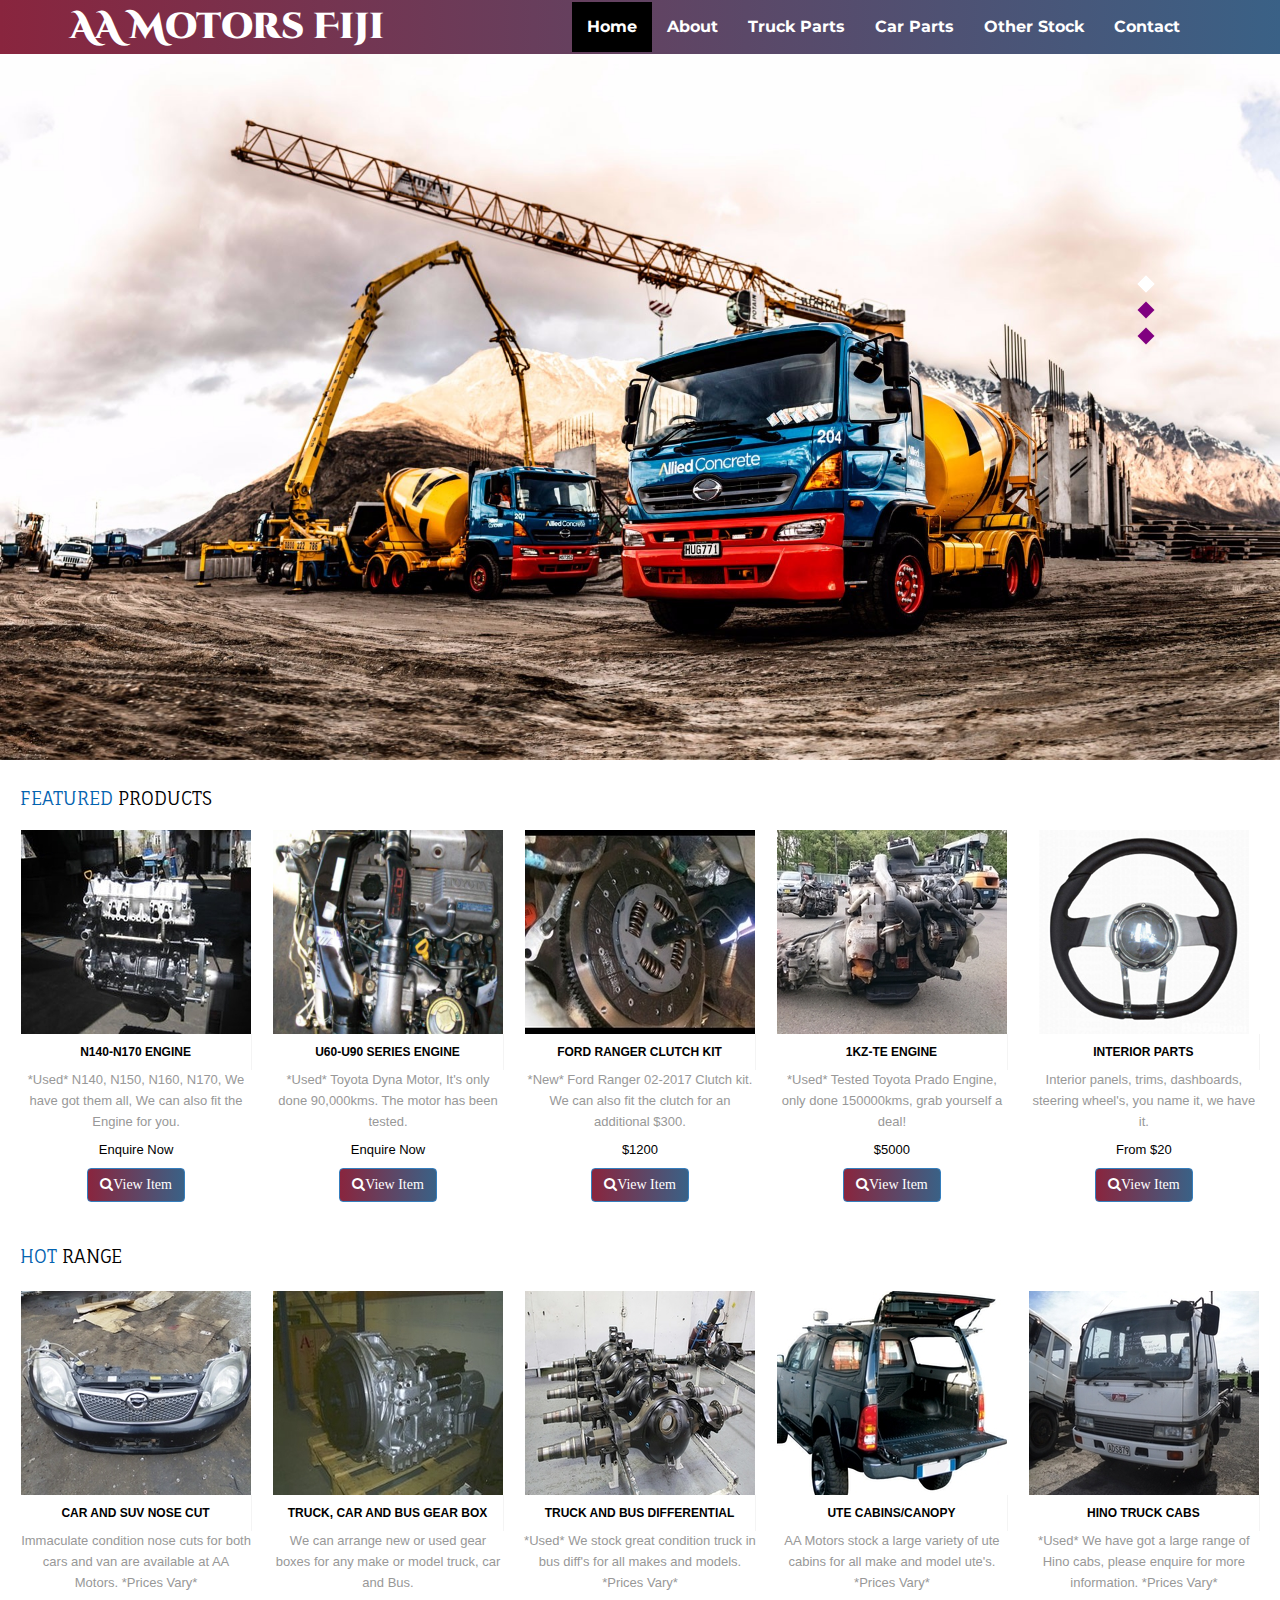
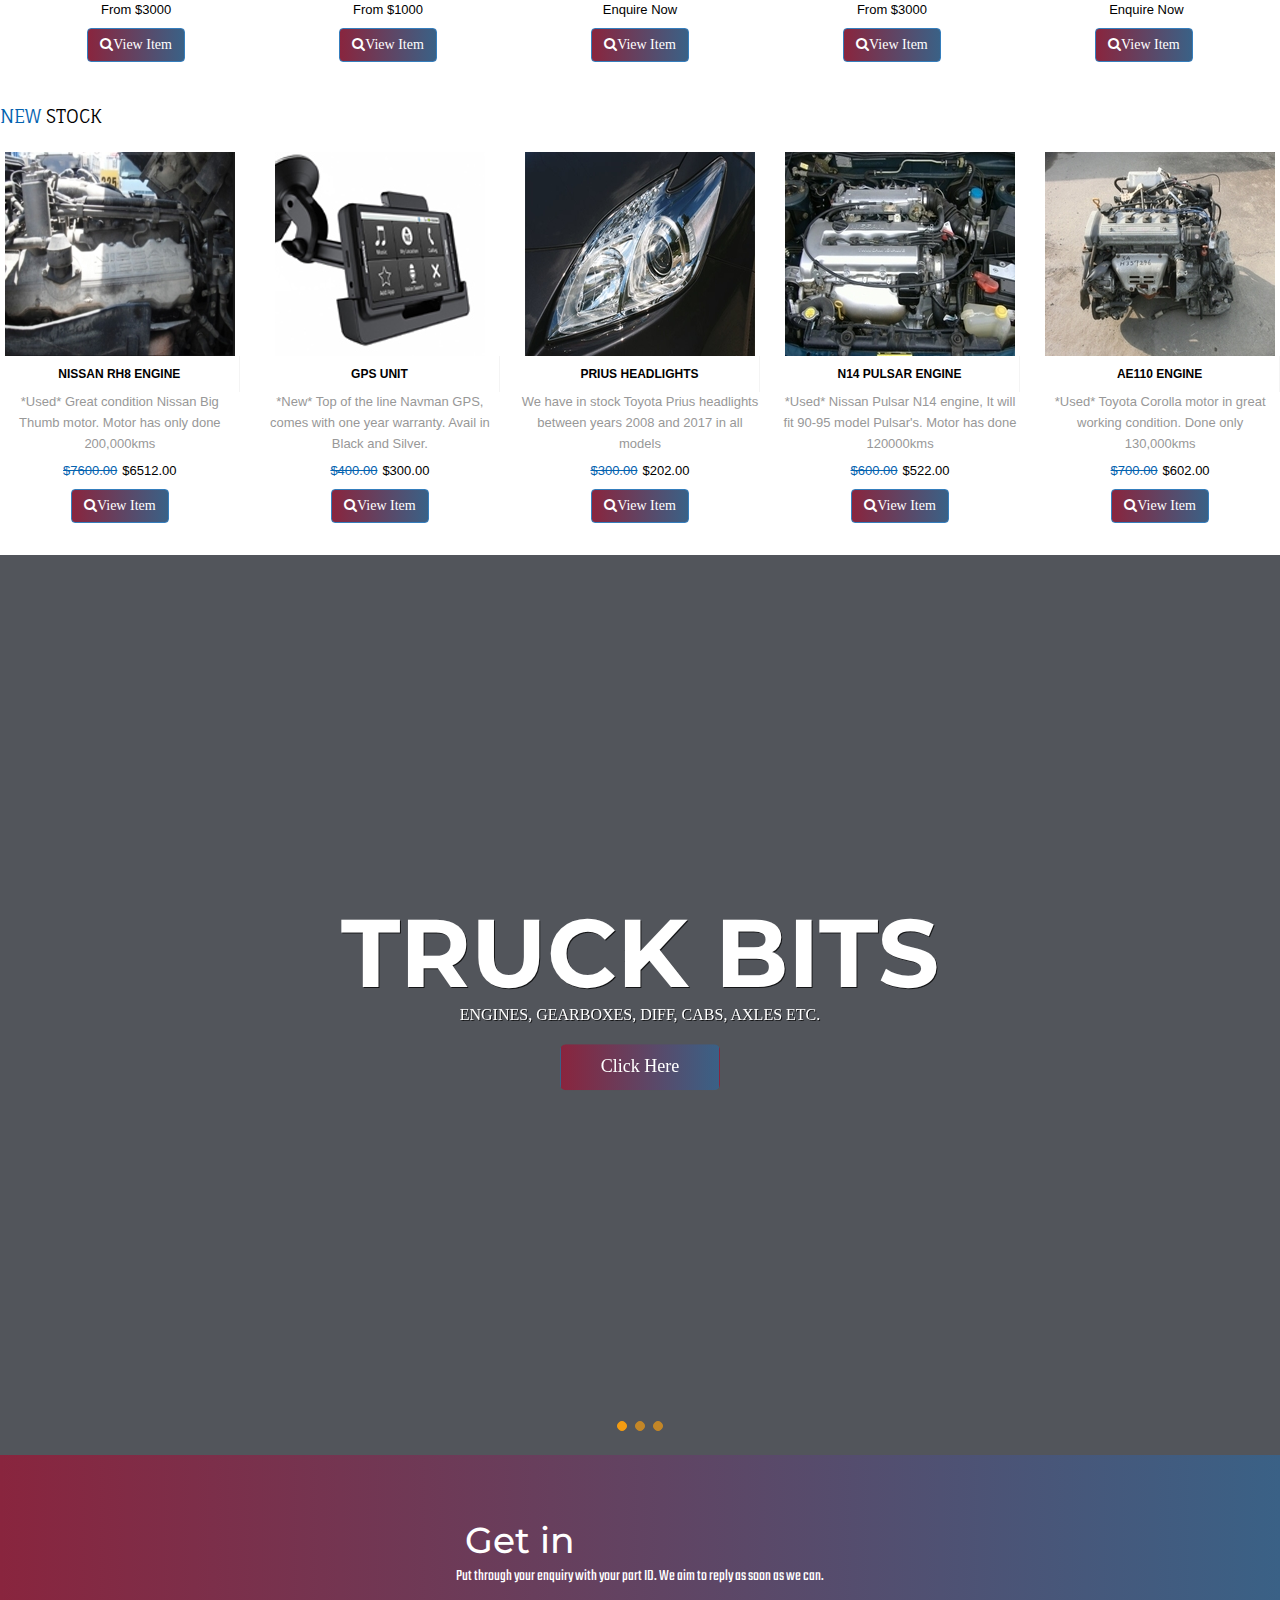
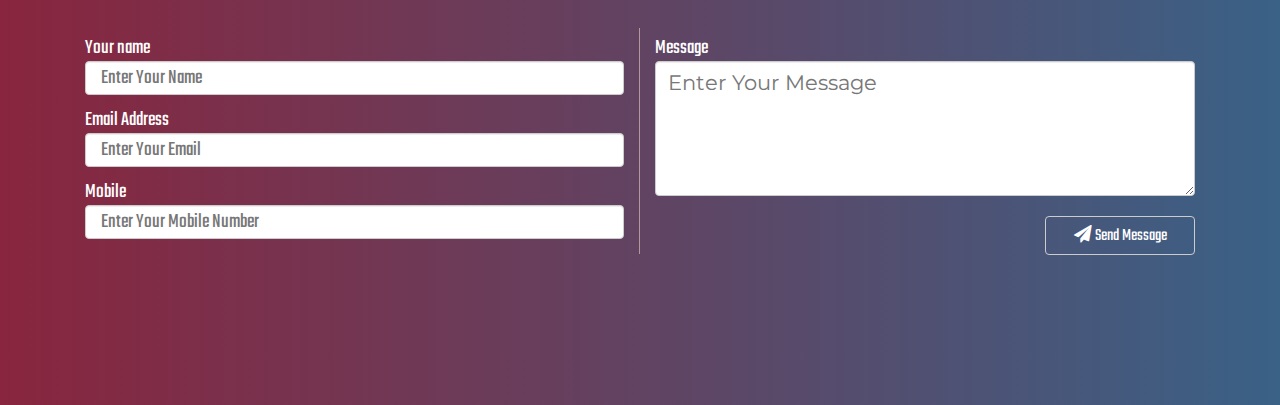
==== commit 3b2eab3a: "Update index.html" ====
--- a/index.html
+++ b/index.html
@@ -391,7 +391,7 @@
             <div class="modal-body">
                 <div class="row">
                     <div class="col-md-6 product_img">
-                        <img src="images/Prius.jpg" class="img-responsive">
+                        <img src="images/prius.jpg" class="img-responsive">
                     </div>
                     <div class="col-md-6 product_content">
                         
@@ -545,7 +545,7 @@
             <div class="modal-body">
                 <div class="row">
                     <div class="col-md-6 product_img">
-                        <img src="images/Hinoc.jpg" class="img-responsive">
+                        <img src="images/hinoc.jpg" class="img-responsive">
                     </div>
                     <div class="col-md-6 product_content">
                         
@@ -1189,7 +1189,7 @@
 			  			</div>
 			  			<div>
 
-			  				<button type="button" class="btn btn-default submit"><i class="fa fa-paper-plane" aria-hidden="true"></i>  Send Message</button>
+			  				<button type="submit" class="btn btn-default submit"><i class="fa fa-paper-plane" aria-hidden="true"></i>  Send Message</button>
 			  			</div>
 			  			
 					</div>
